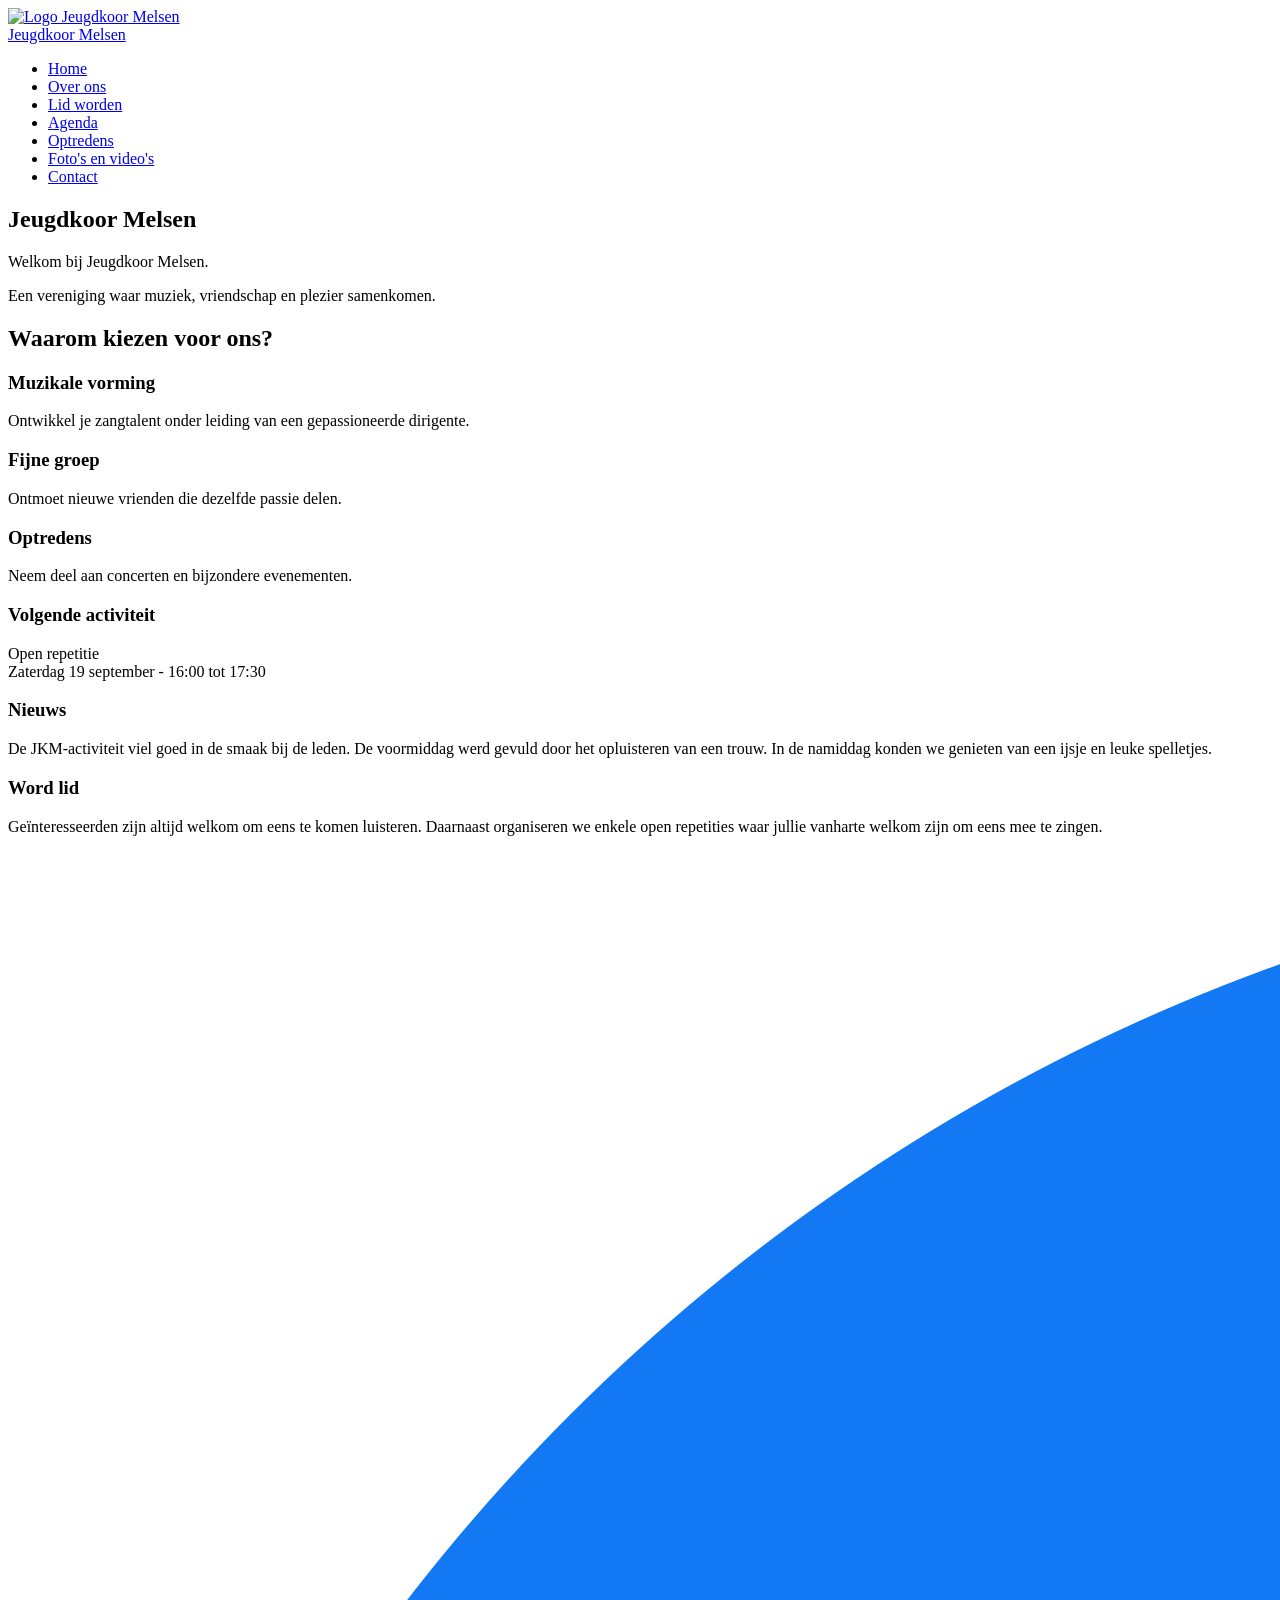
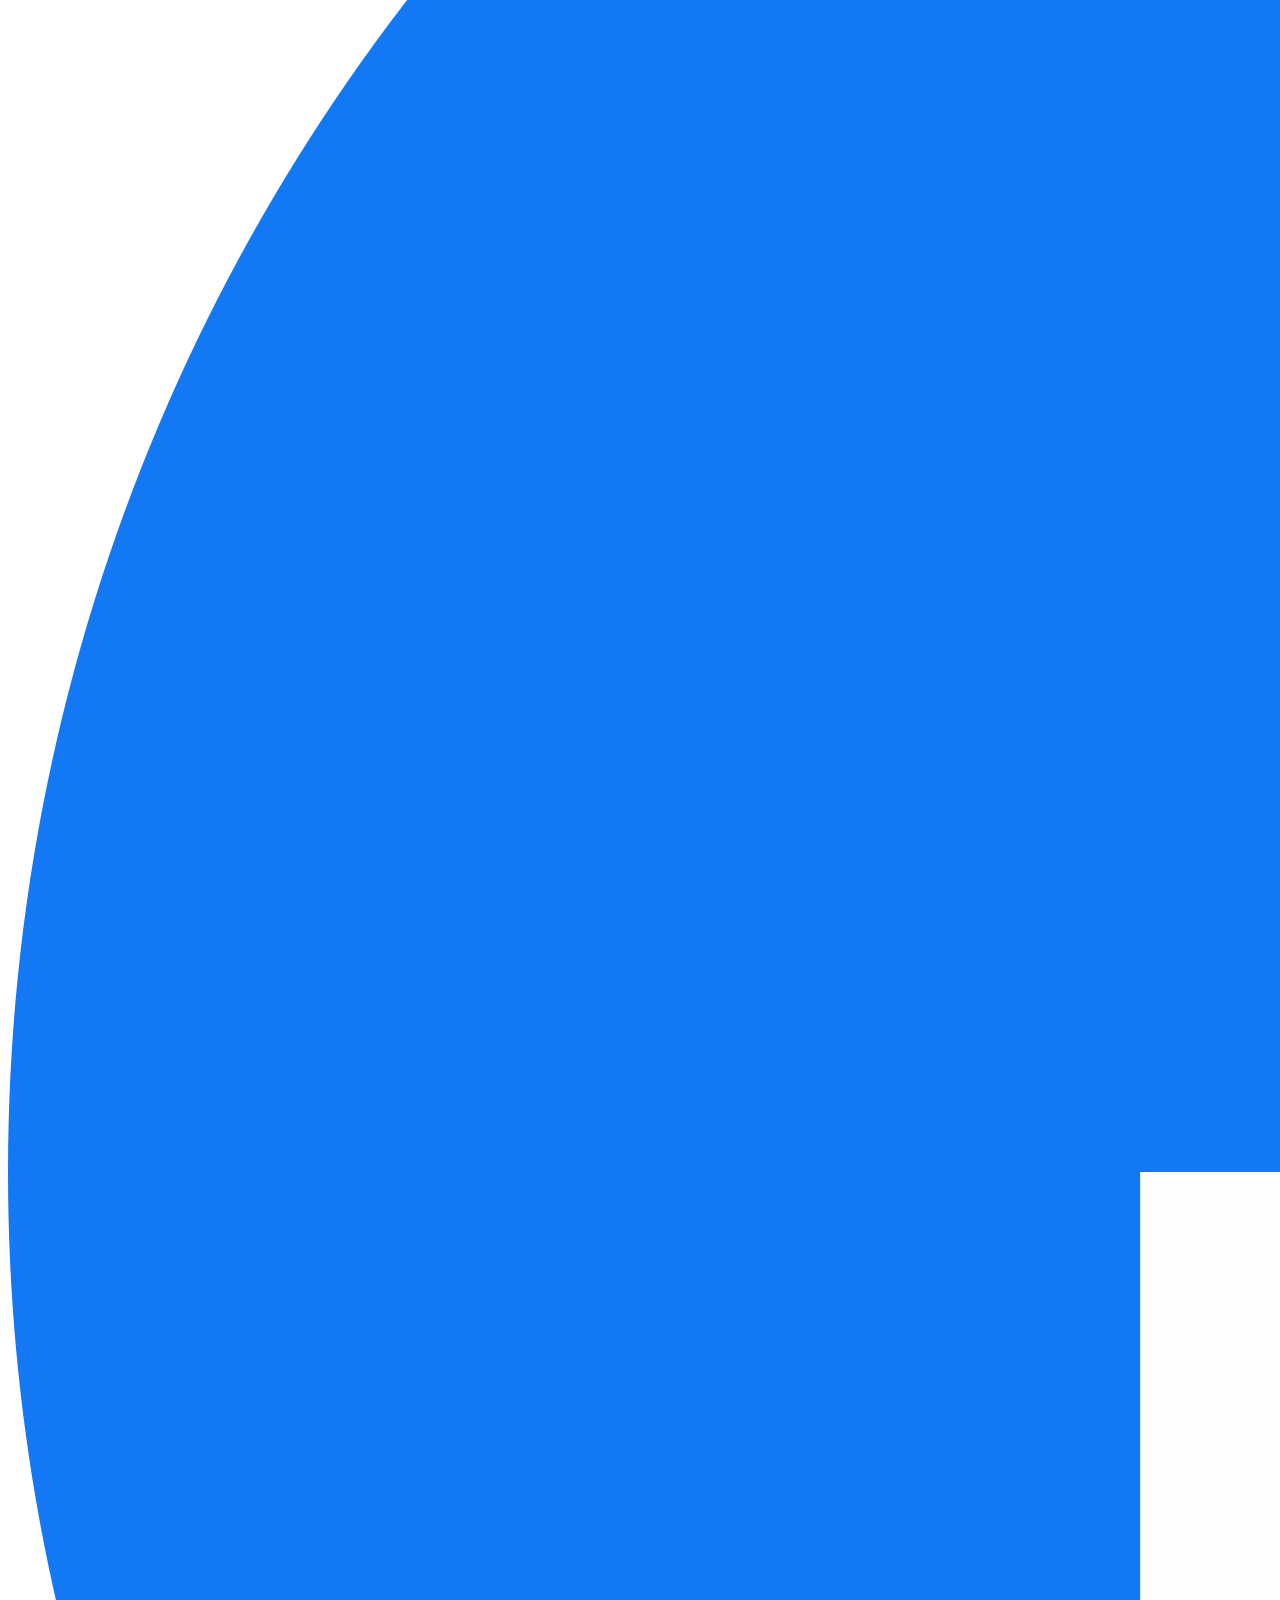
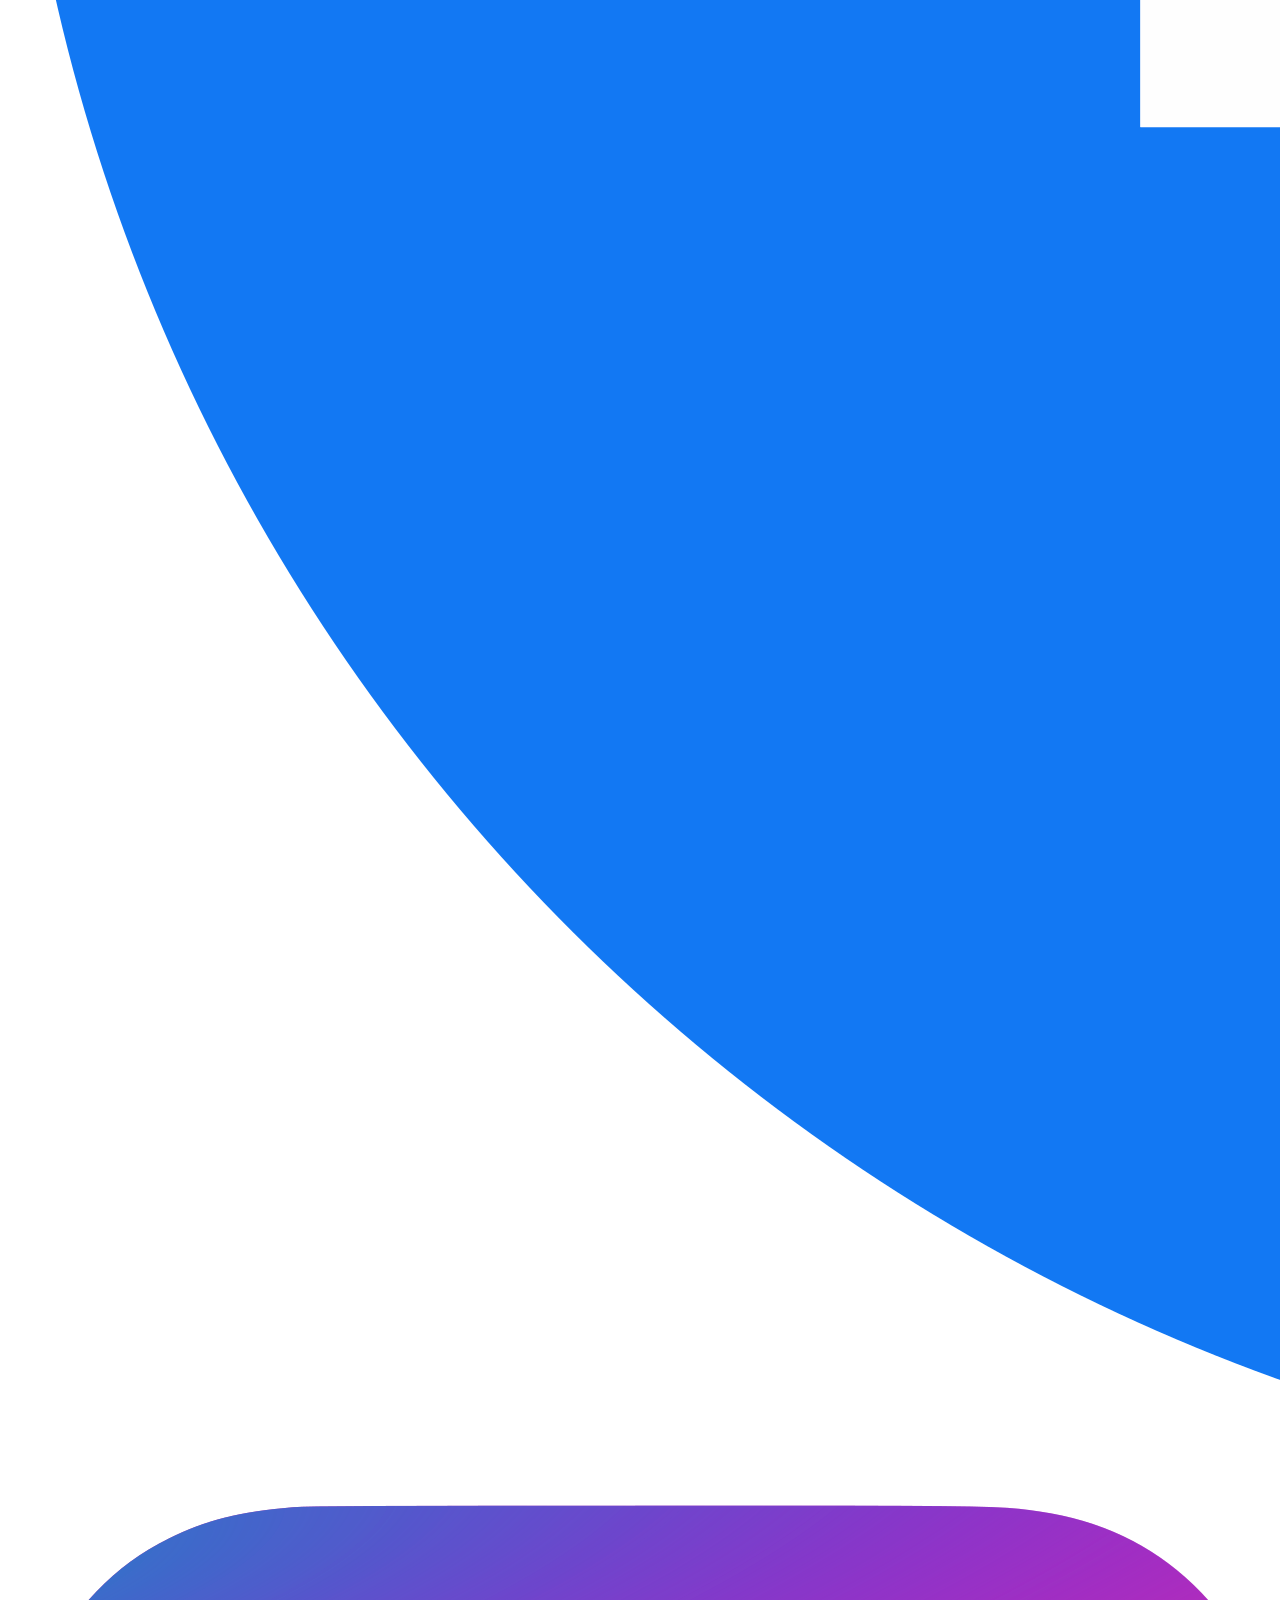
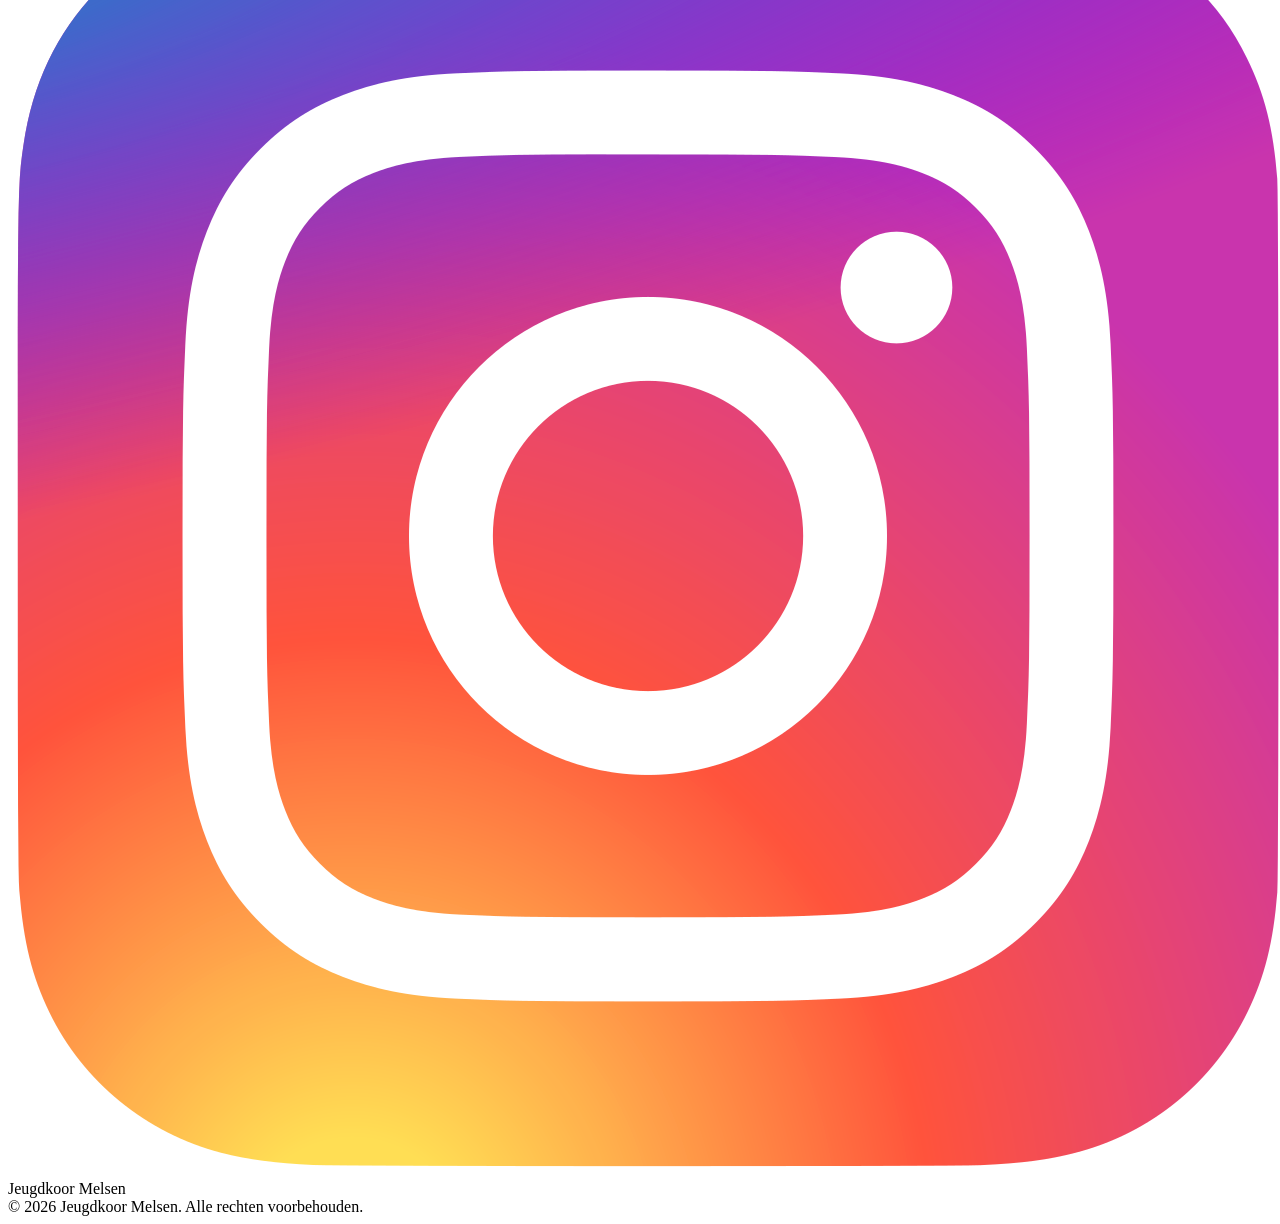
==== index.html @ 89abebaf "Initial commit via Netlify [skip ci]" ====
<!DOCTYPE html>
<html lang="nl">

<head>
    <meta charset="UTF-8">
    <meta name="viewport" content="width=device-width, initial-scale=1.0">
    <title>Jeugdkoor Melsen</title>
		<link rel="stylesheet" href="styleJKM.css">
		<link rel="icon" type="image/jpeg" href="logoJKM.jpeg">
</head>

<body>

    <header>
        <a href="index.html" class="logo-container">
    			 <img src="logoJKM.jpeg" alt="Logo Jeugdkoor Melsen" class="logo">
    			 <div class="site-title">Jeugdkoor Melsen</div>
				</a>

       
				<nav>
    				 <ul>
                        <li><a href="index.html">Home</a></li>
        				<li><a href="overons.html">Over ons</a></li>
        				<li><a href="lidworden.html">Lid worden</a></li>
        				<li><a href="agenda.html">Agenda</a></li>
        				<li><a href="optredens.html">Optredens</a></li>
        				<li><a href="fotos.html">Foto's en video's</a></li>
        				<li><a href="contact.html">Contact</a></li>
    </ul>
</nav>
    
    </header>

    <section class="hero" id="home">

        <div class="hero-image" id="heroImage" img src="JKMgroepsfoto.jpeg"></div>
        <div class="hero-overlay"></div>

        <div class="hero-content">
            <h1>Jeugdkoor Melsen</h1>

            <p>
                Welkom bij Jeugdkoor Melsen.
                
            </p>
            <p>
							 	Een vereniging waar muziek, vriendschap en plezier samenkomen.
						</p>
        </div>

    </section>

    <section>
        <h2 class="section-title">Waarom kiezen voor ons?</h2>

        <div class="cards">

            <div class="card">
                <h3>Muzikale vorming</h3>
                <p>
                    Ontwikkel je zangtalent onder leiding van een gepassioneerde dirigente.
                </p>
            </div>

            <div class="card">
                <h3>Fijne groep</h3>
                <p>
                    Ontmoet nieuwe vrienden die dezelfde passie delen.
                </p>
            </div>

            <div class="card">
                <h3>Optredens</h3>
                <p>
                    Neem deel aan concerten en bijzondere evenementen.
                </p>
            </div>

        </div>
    </section>

    <section>

        <div class="cards">

            <div class="card highlight">
                <h3>Volgende activiteit</h3>
                <p>
										Open repetitie<br>
                    Zaterdag 19 september - 16:00 tot 17:30
                </p>
            </div>

            <div class="card">
                <h3>Nieuws</h3>
                <p>
                    De JKM-activiteit viel goed in de smaak bij de leden. De voormiddag werd gevuld door het opluisteren van een trouw. In de namiddag konden we genieten van een ijsje en leuke spelletjes.
                </p>
            </div>

            <div class="card">
                <h3>Word lid</h3>
                <p>
                    Geïnteresseerden zijn altijd welkom om eens te komen luisteren. Daarnaast organiseren we enkele open repetities waar jullie vanharte welkom zijn om eens mee te zingen.
                </p>
            </div>

        </div>

    </section>

  

    <footer>
				
				<div class="socials">

    				<a href="https://www.facebook.com/jeugdkoormelsen/?locale=nl_NL" target="_blank">
      			 		  <img src="facebook.png" alt="Facebook" class="social-icon">
    				</a>

    				<a href="https://www.instagram.com/jeugdkoormelsen/" target="_blank">
        			 <img src="instagram.png" alt="Instagram" class="social-icon">
    				</a>

				</div>

        <div>
            Jeugdkoor Melsen
        </div>

        <div class="copyright">
            © 2026 Jeugdkoor Melsen. Alle rechten voorbehouden.
        </div>

    </footer>

    <script>
        const heroImage = document.getElementById('heroImage');

        window.addEventListener('scroll', () => {
            const scrollPosition = window.scrollY;
            const opacity = Math.max(0, 1 - scrollPosition / 500);
            heroImage.style.opacity = opacity;
        });
    </script>

</body>

</html>
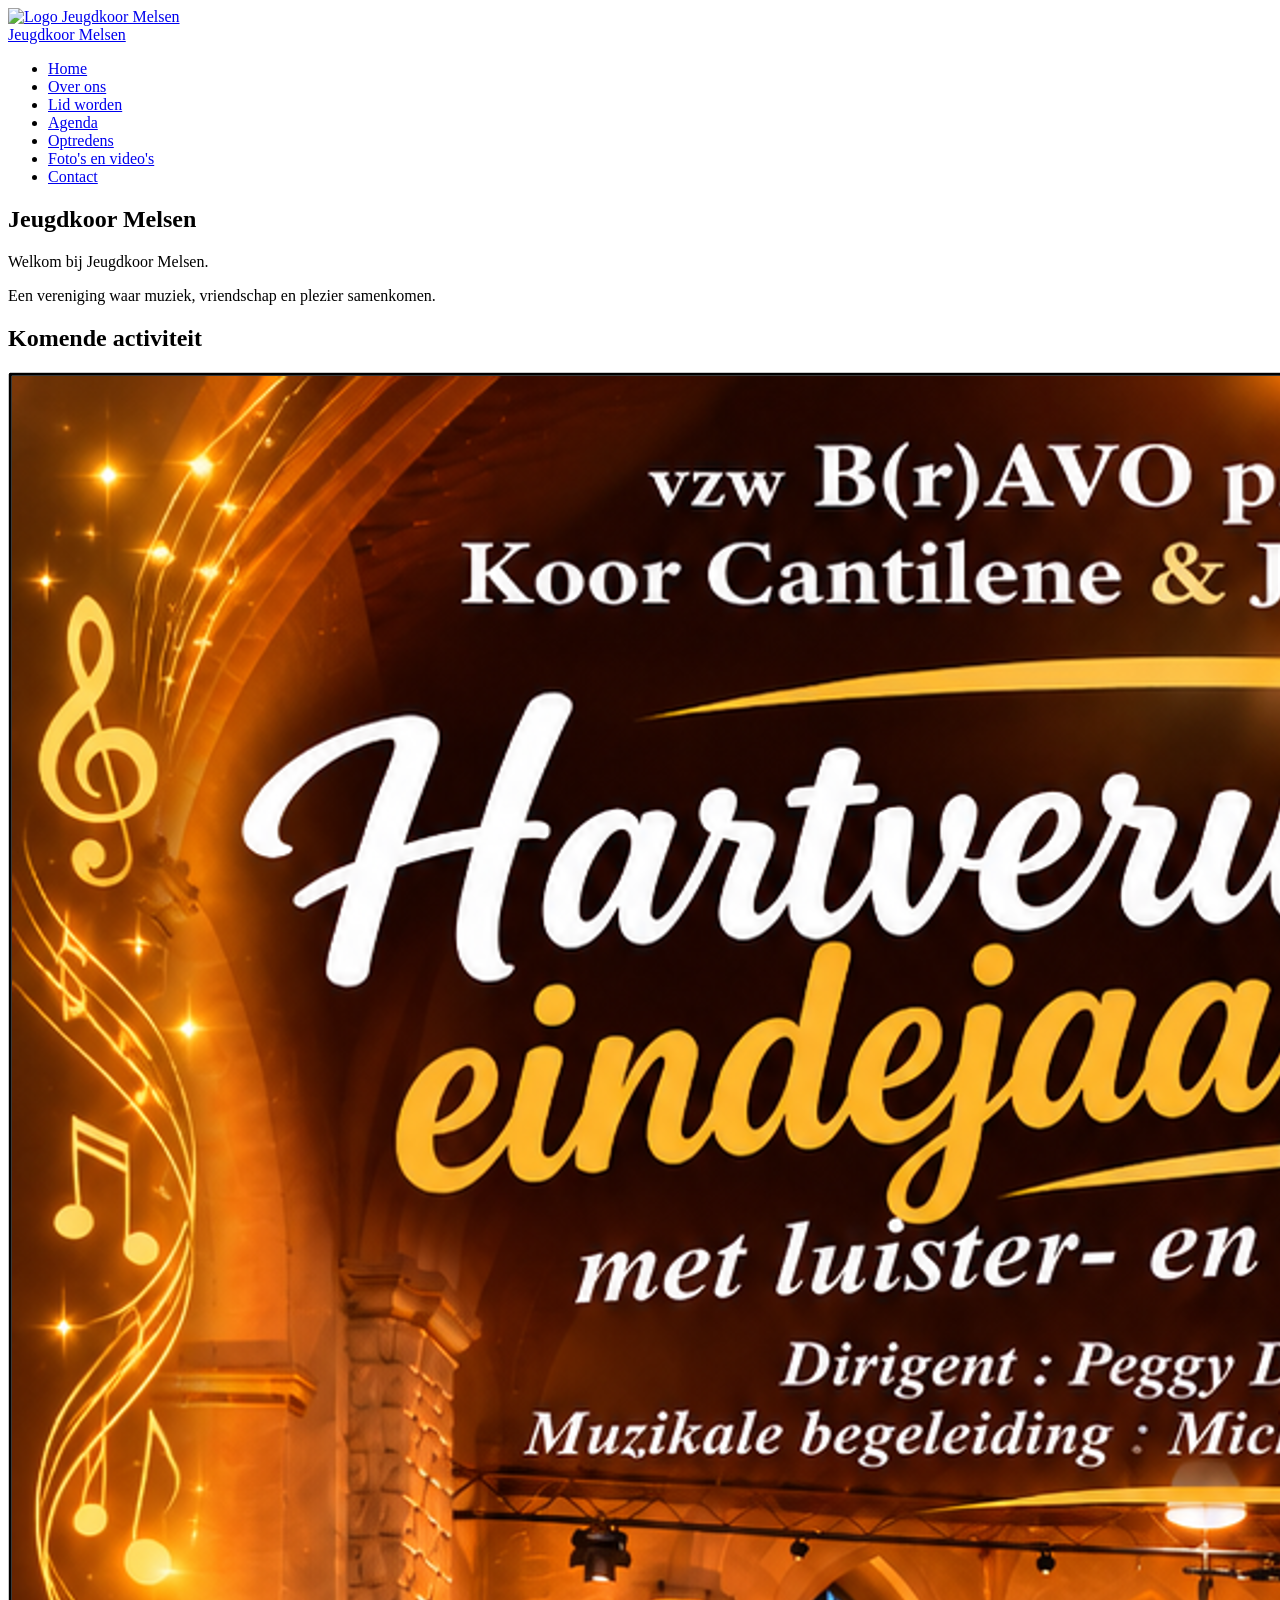
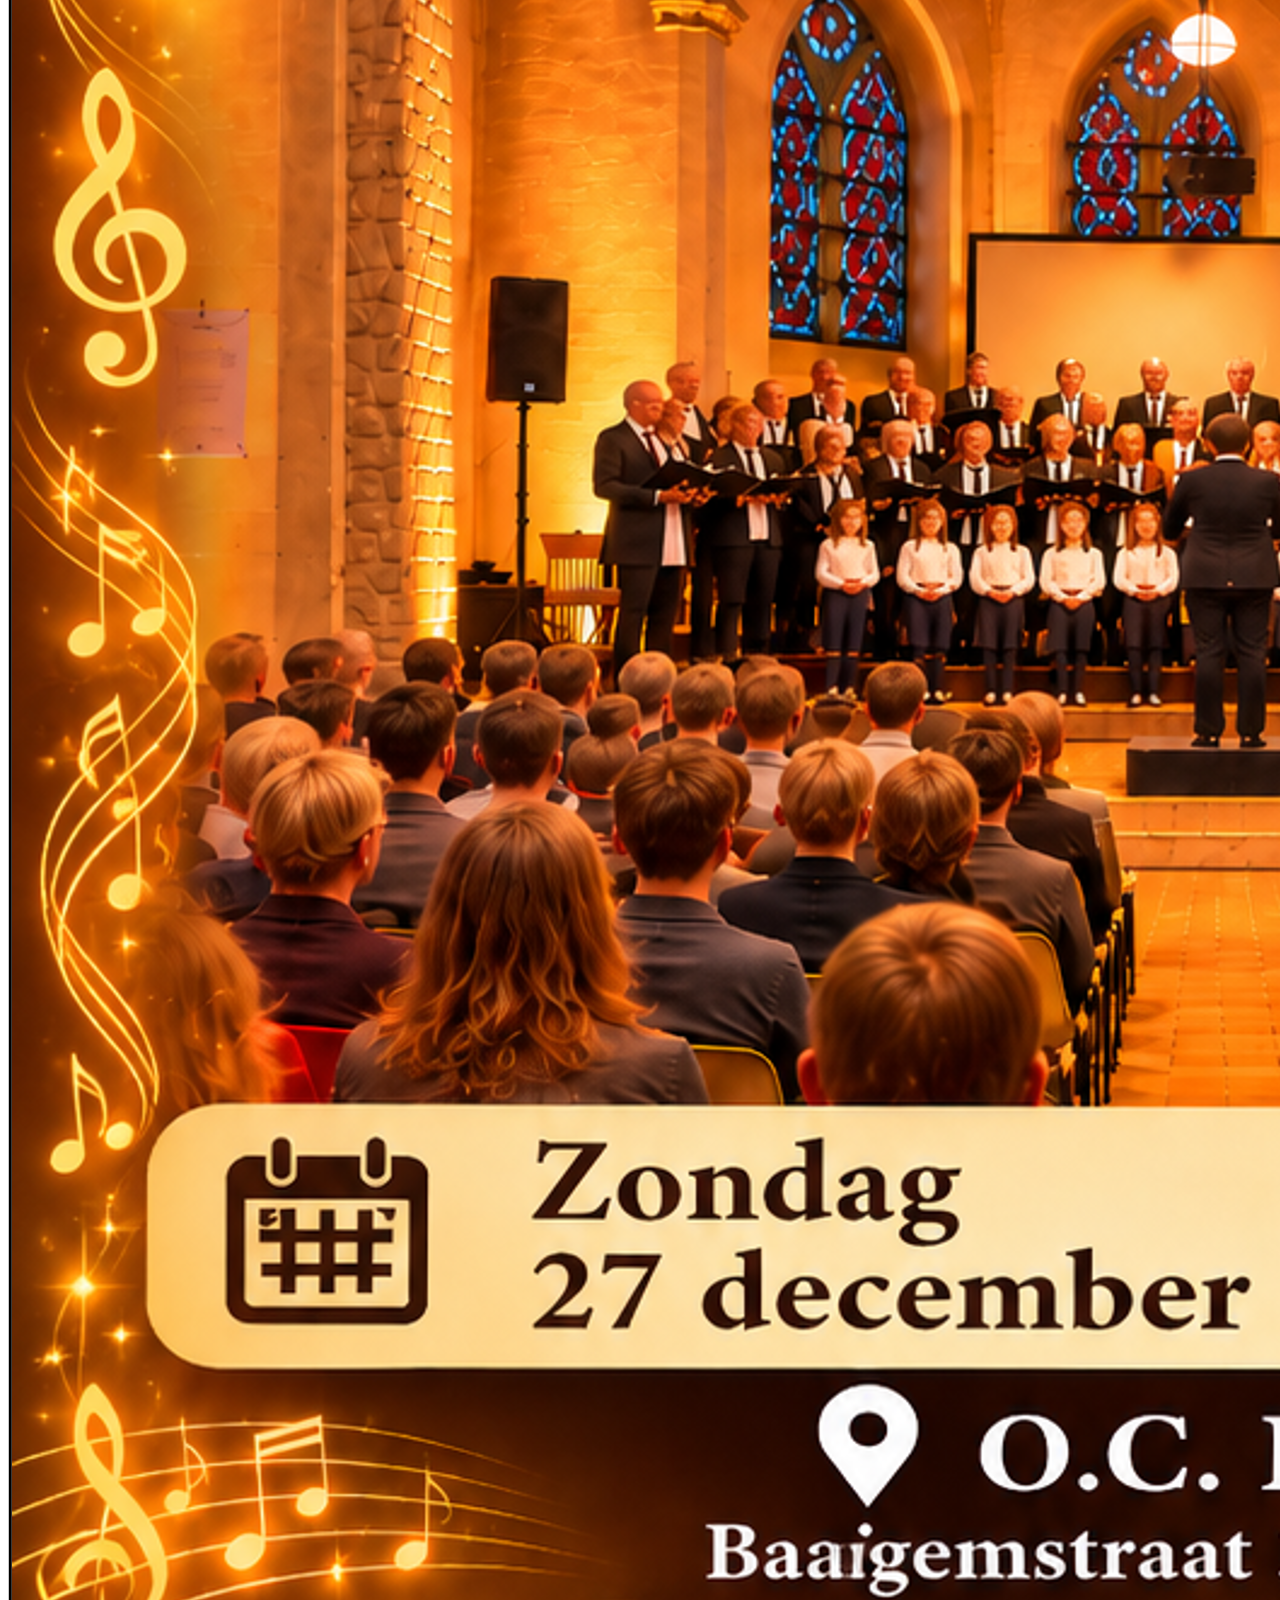
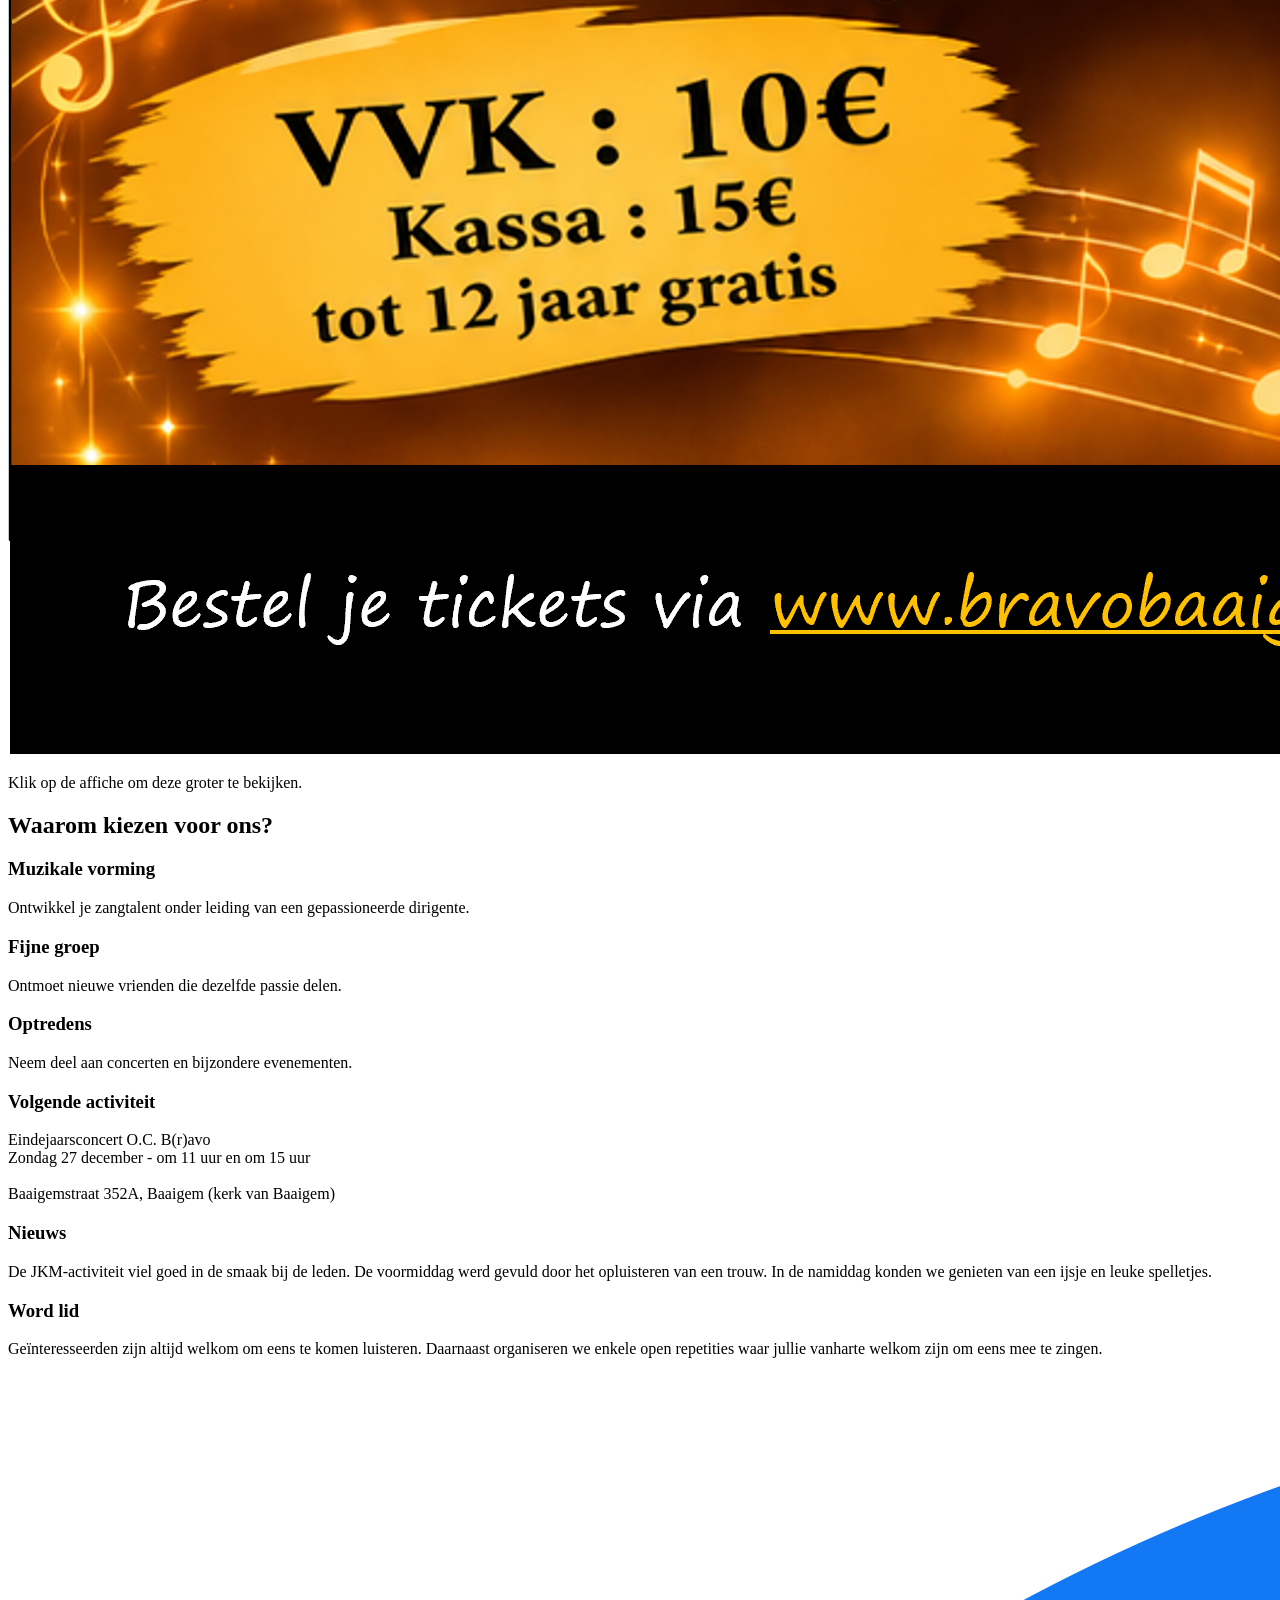
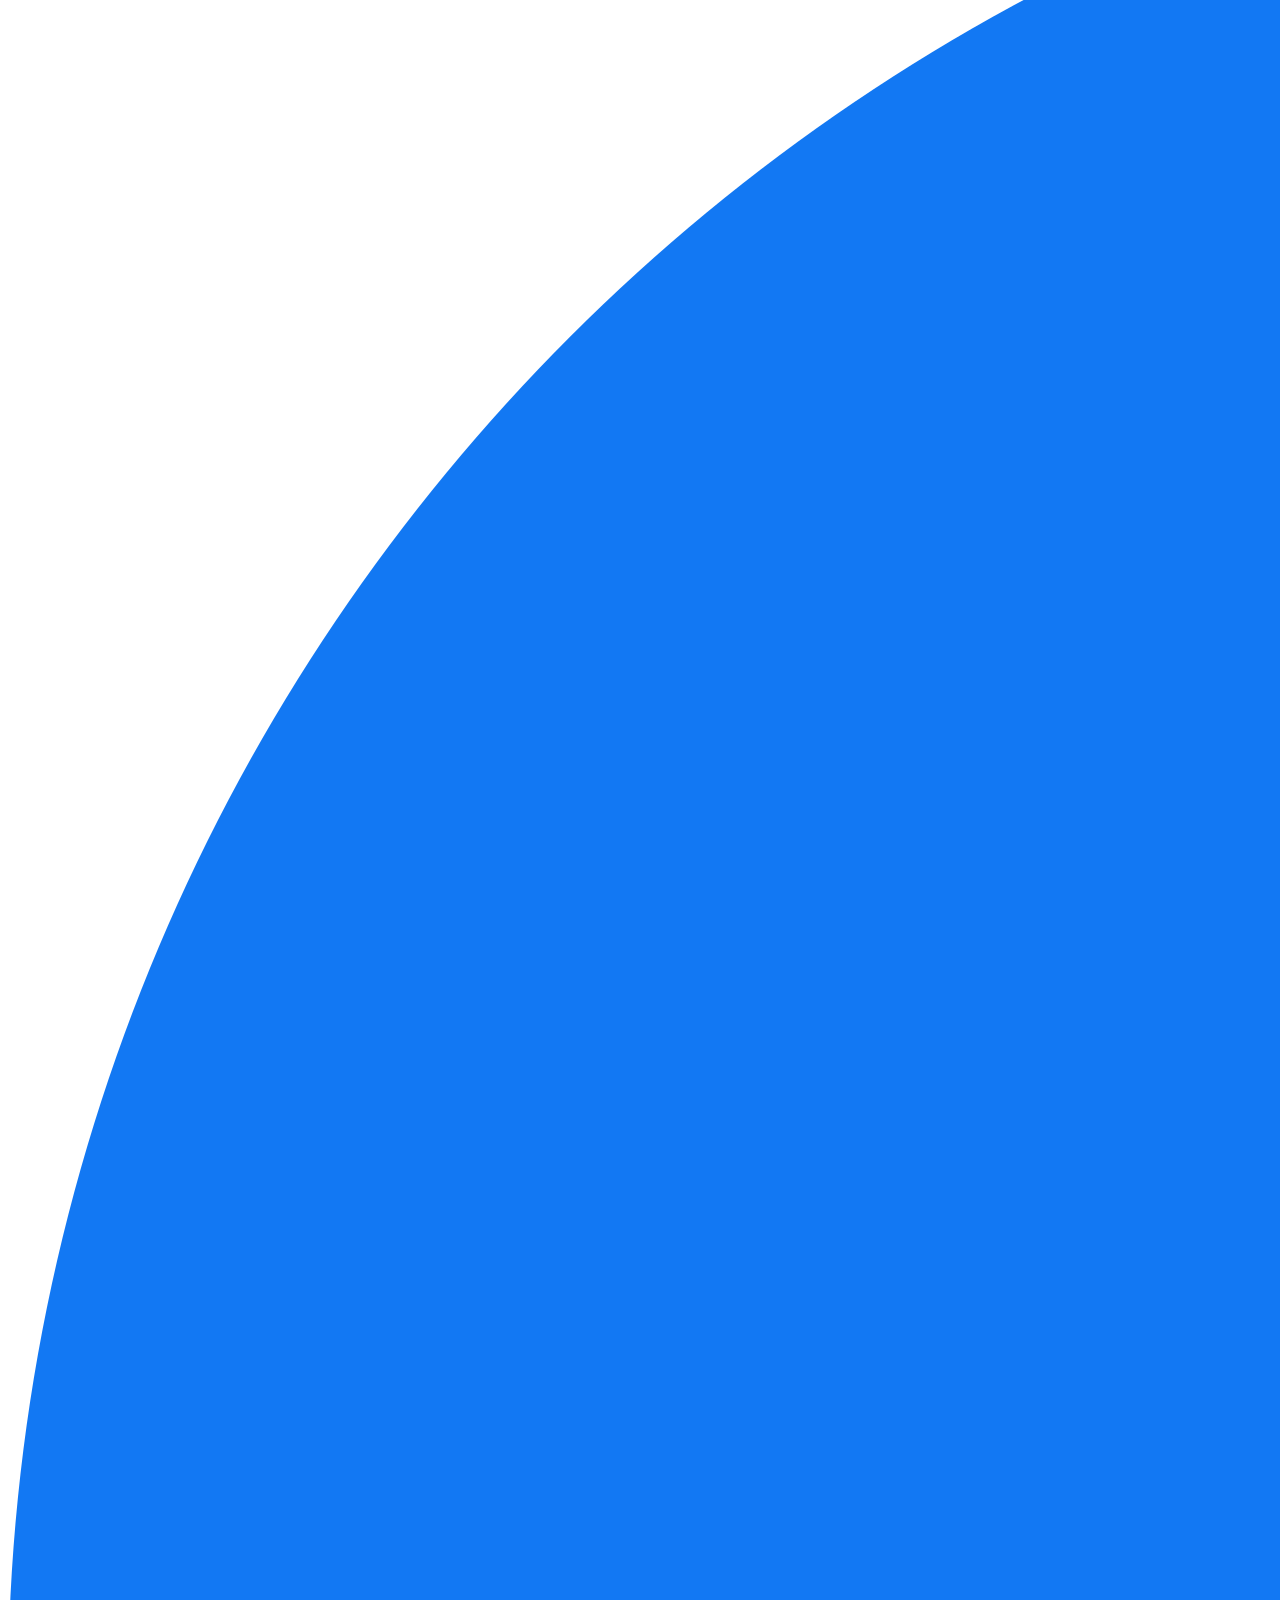
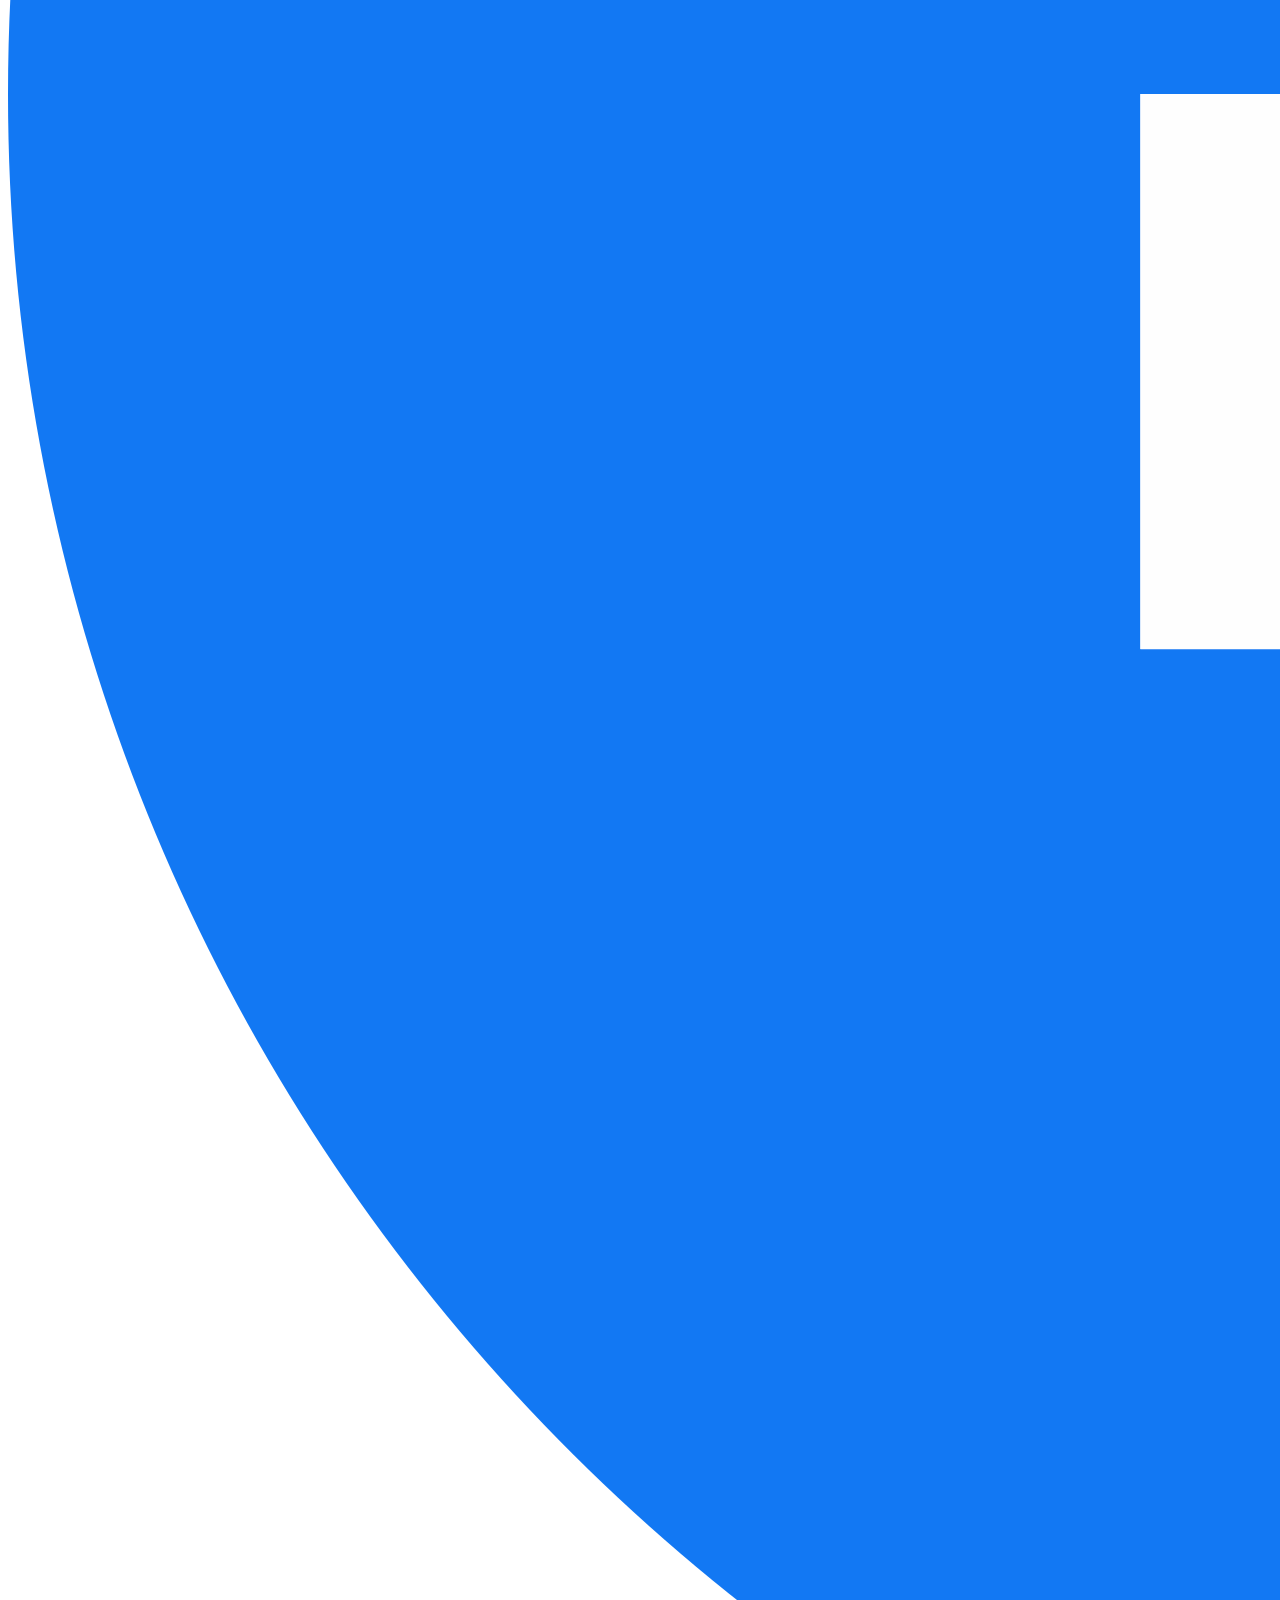
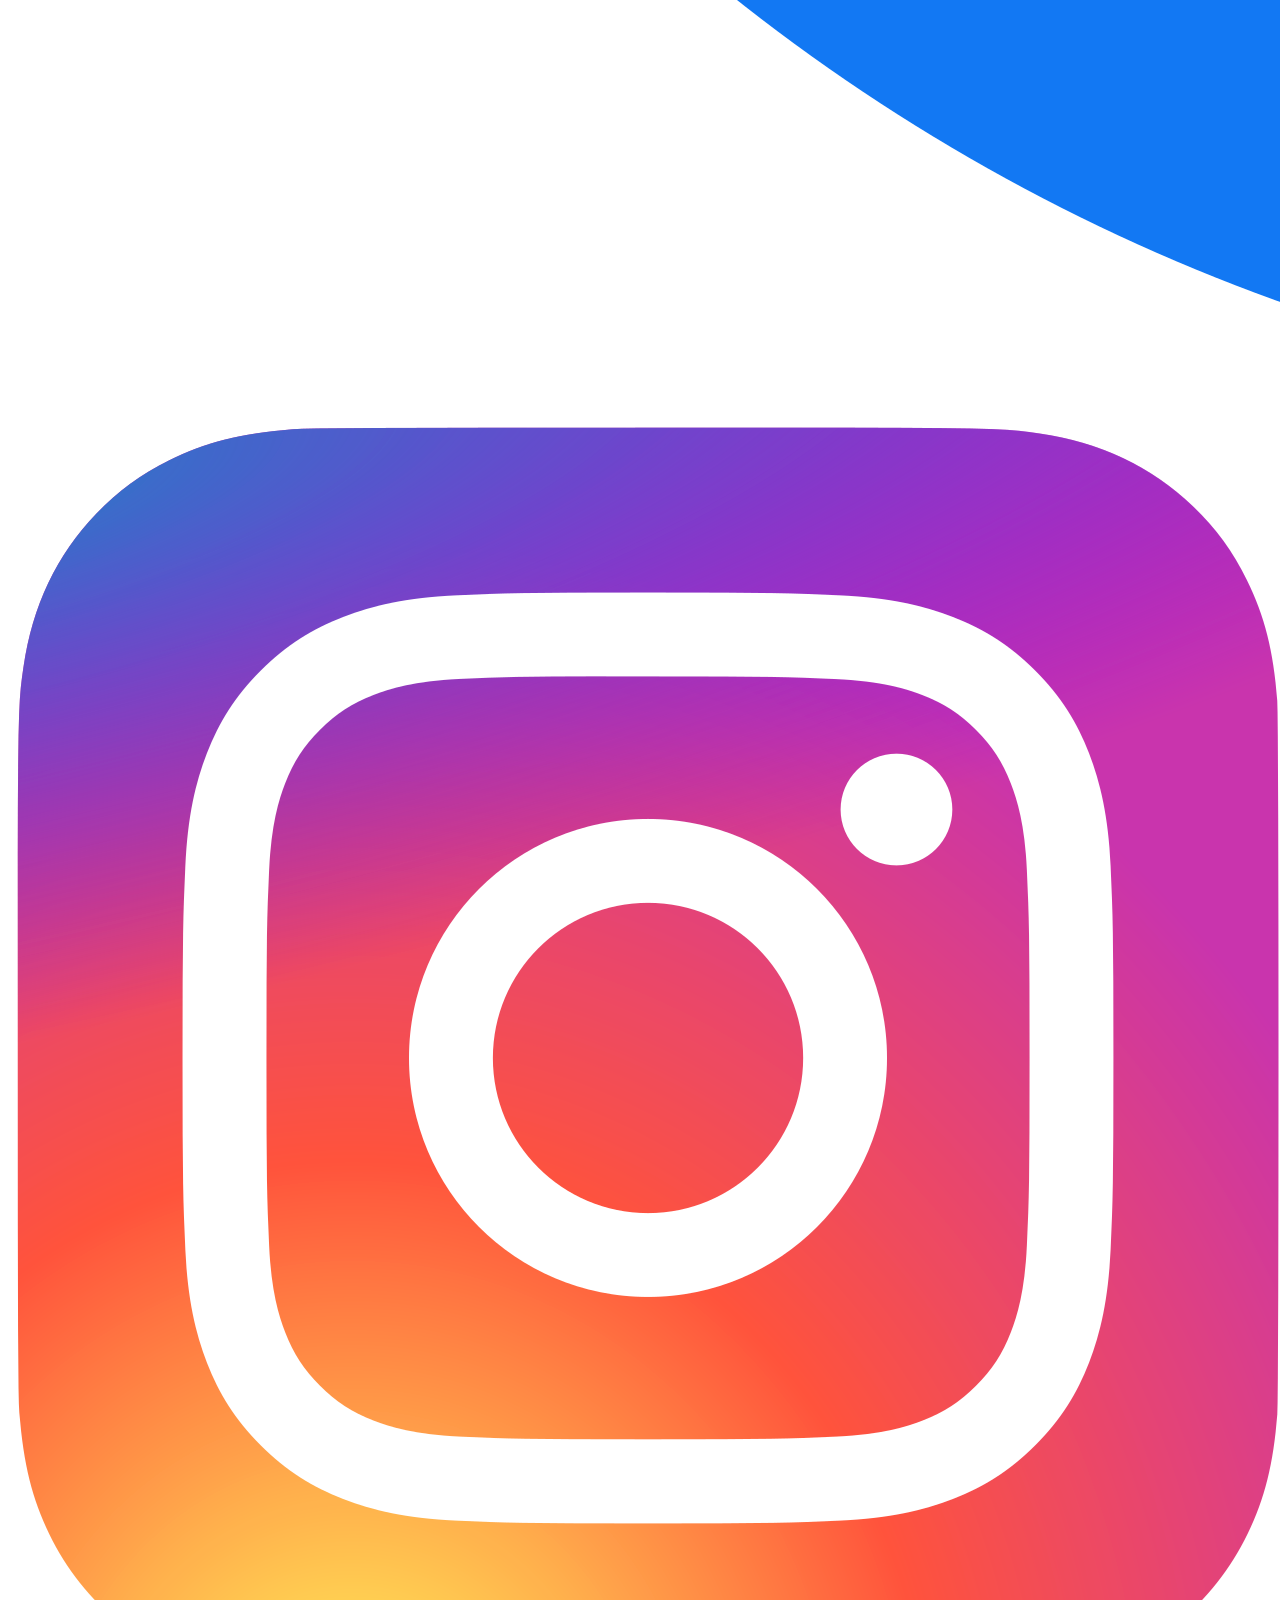
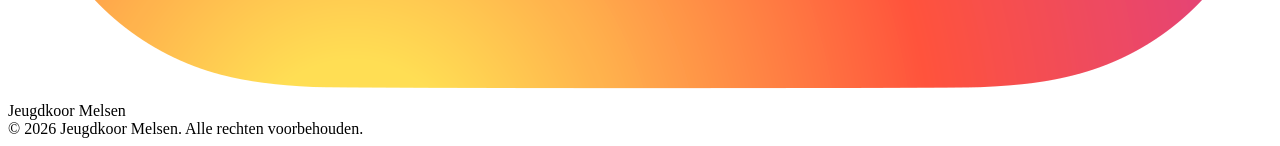
==== commit 6a958bd0: "Update ver2026.01 Affiche Baaigem toegevoegd Verkeerd geplaatst bestand verwijderd Index en Style ge" ====
--- a/index.html
+++ b/index.html
@@ -4,6 +4,7 @@
 <head>
     <meta charset="UTF-8">
     <meta name="viewport" content="width=device-width, initial-scale=1.0">
+    <meta name="msvalidate.01" content="8BFAA9A619793386E52B6673FEA7A7CB" />
     <title>Jeugdkoor Melsen</title>
 		<link rel="stylesheet" href="styleJKM.css">
 		<link rel="icon" type="image/jpeg" href="logoJKM.jpeg">
@@ -51,6 +52,20 @@
 
     </section>
 
+    <section class="affiche-section">
+        <h2 class="section-title">Komende activiteit</h2>
+
+        <div class="affiche-container">
+            <a href="affiche_27-12-2026_Baaigem.png" target="_blank">
+                <img src="affiche_27-12-2026_Baaigem.png" alt="Affiche Jeugdkoor Melsen" class="affiche-image">
+            </a>
+
+            <p class="affiche-tekst">
+                Klik op de affiche om deze groter te bekijken.
+            </p>
+        </div>
+    </section>
+
     <section>
         <h2 class="section-title">Waarom kiezen voor ons?</h2>
 
@@ -87,8 +102,10 @@
             <div class="card highlight">
                 <h3>Volgende activiteit</h3>
                 <p>
-										Open repetitie<br>
-                    Zaterdag 19 september - 16:00 tot 17:30
+										Eindejaarsconcert O.C. B(r)avo<br>
+                    Zondag 27 december - om 11 uur en om 15 uur<br>
+                    <br>
+                    Baaigemstraat 352A, Baaigem (kerk van Baaigem)
                 </p>
             </div>
 
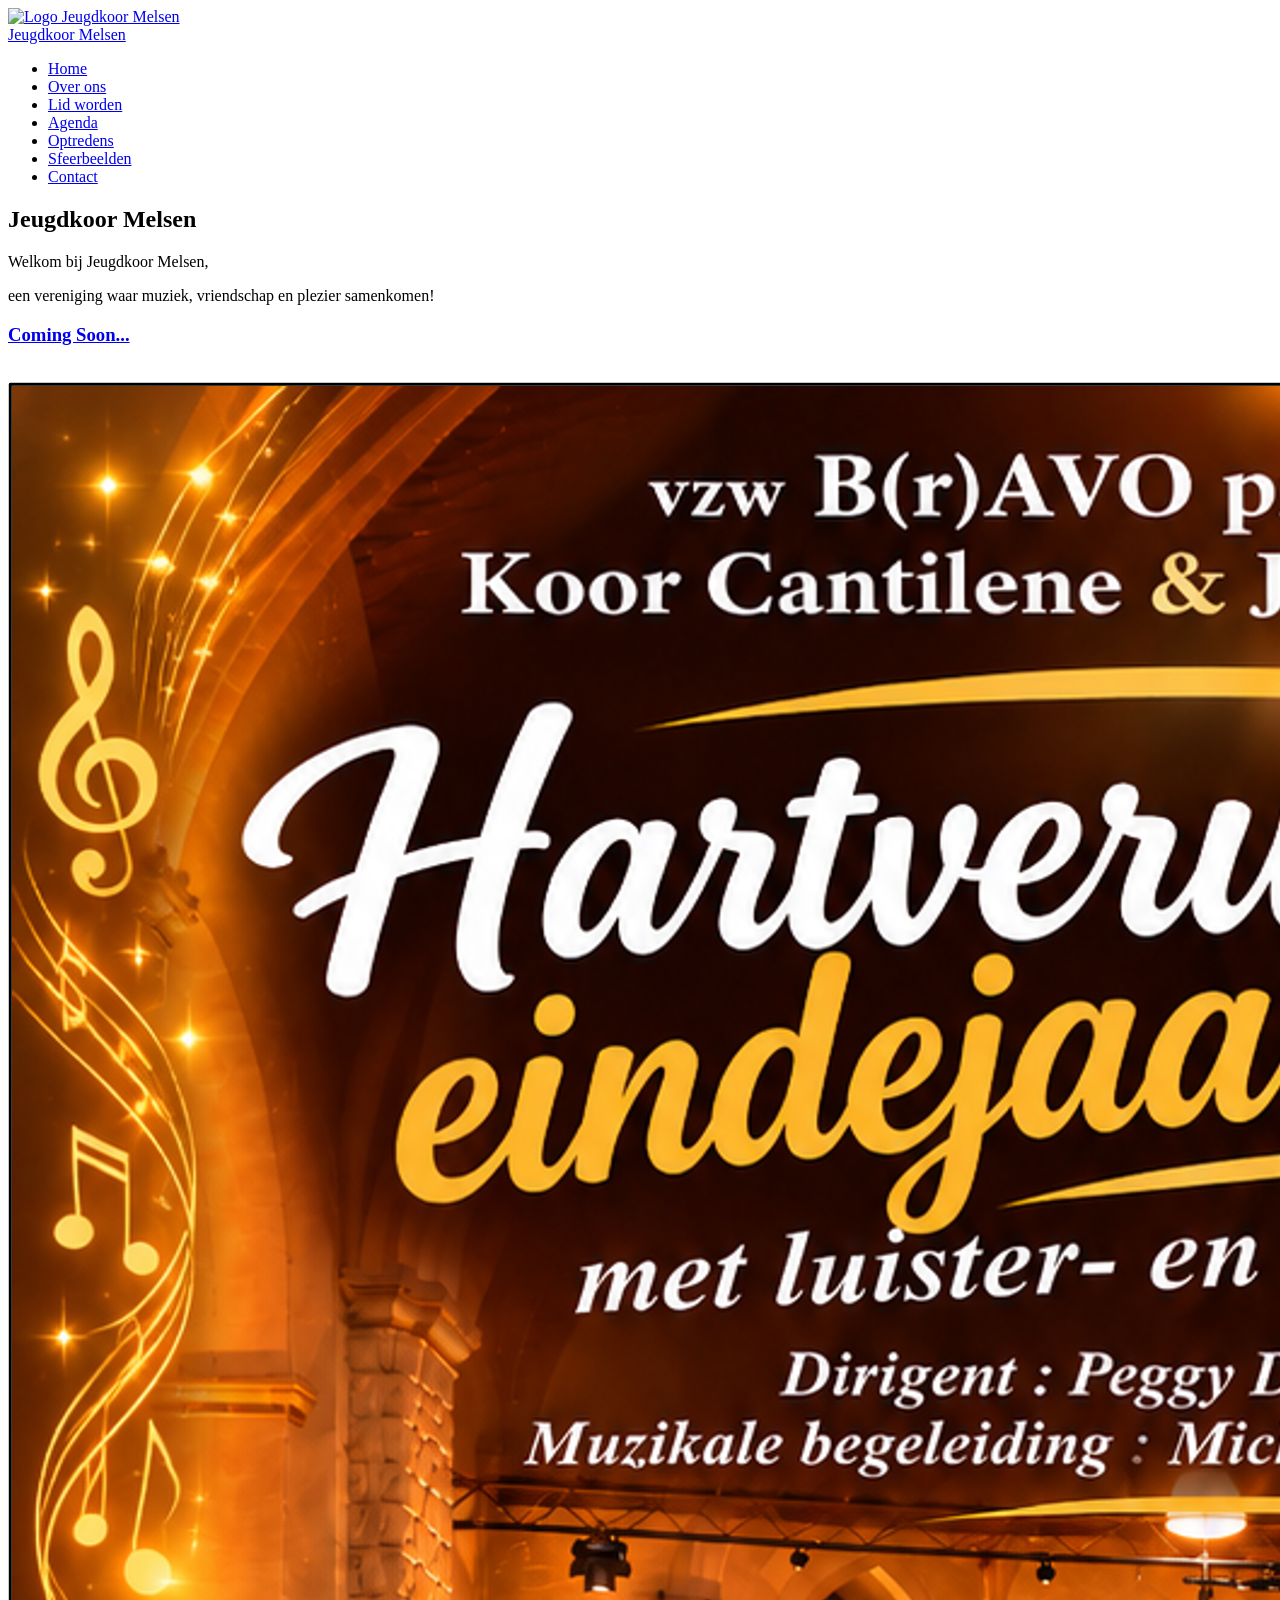
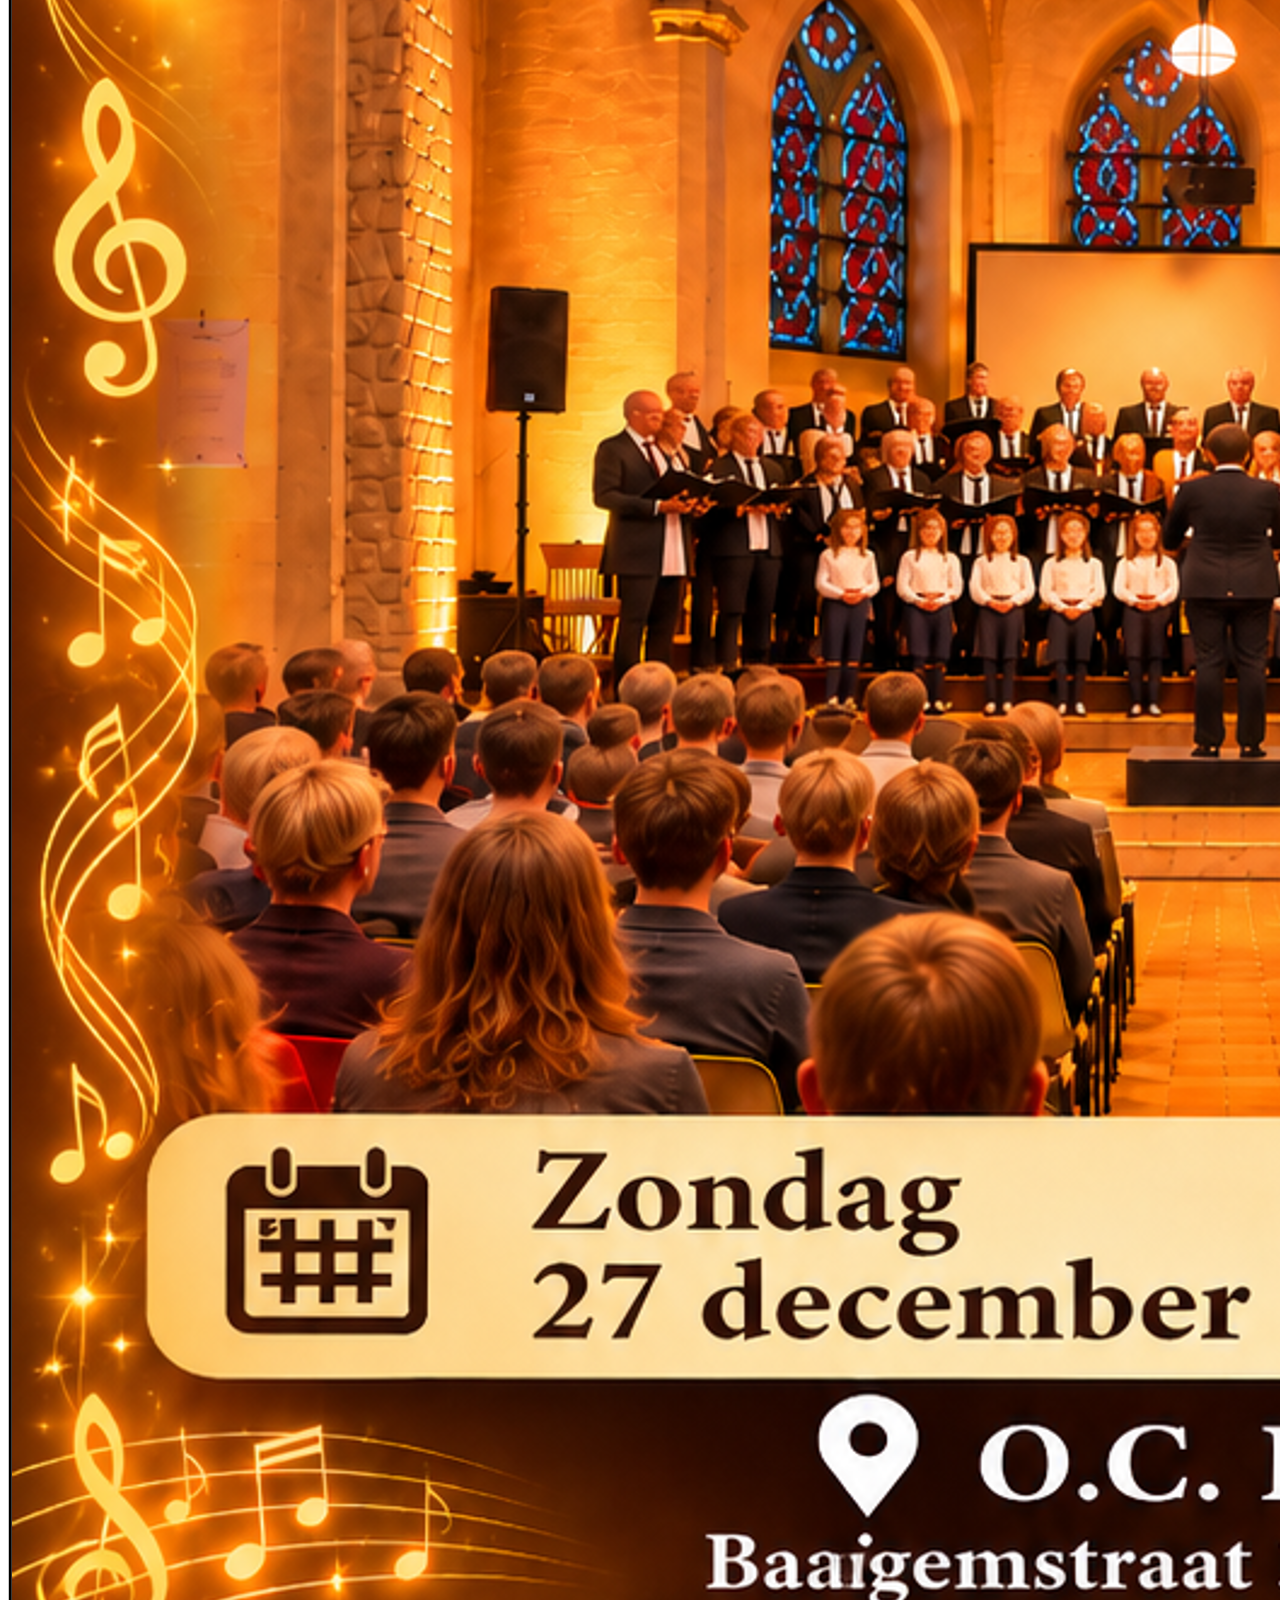
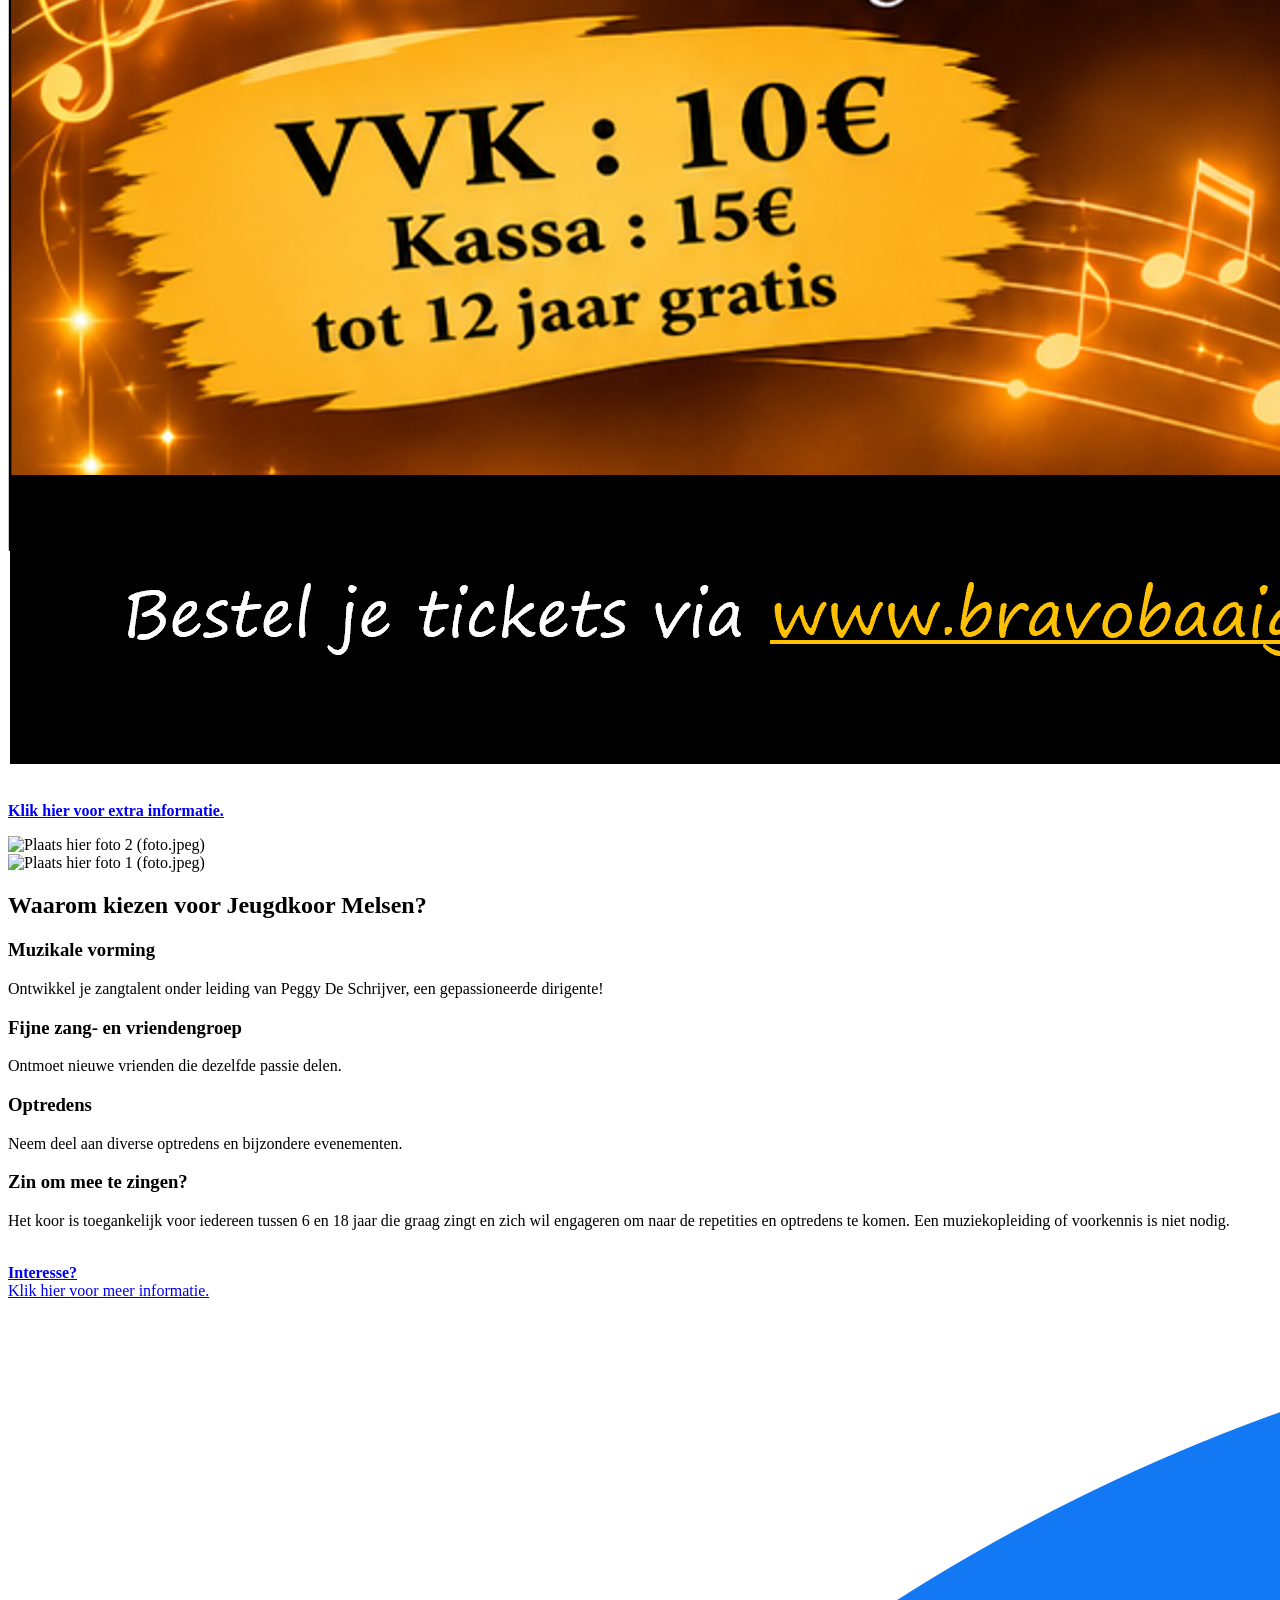
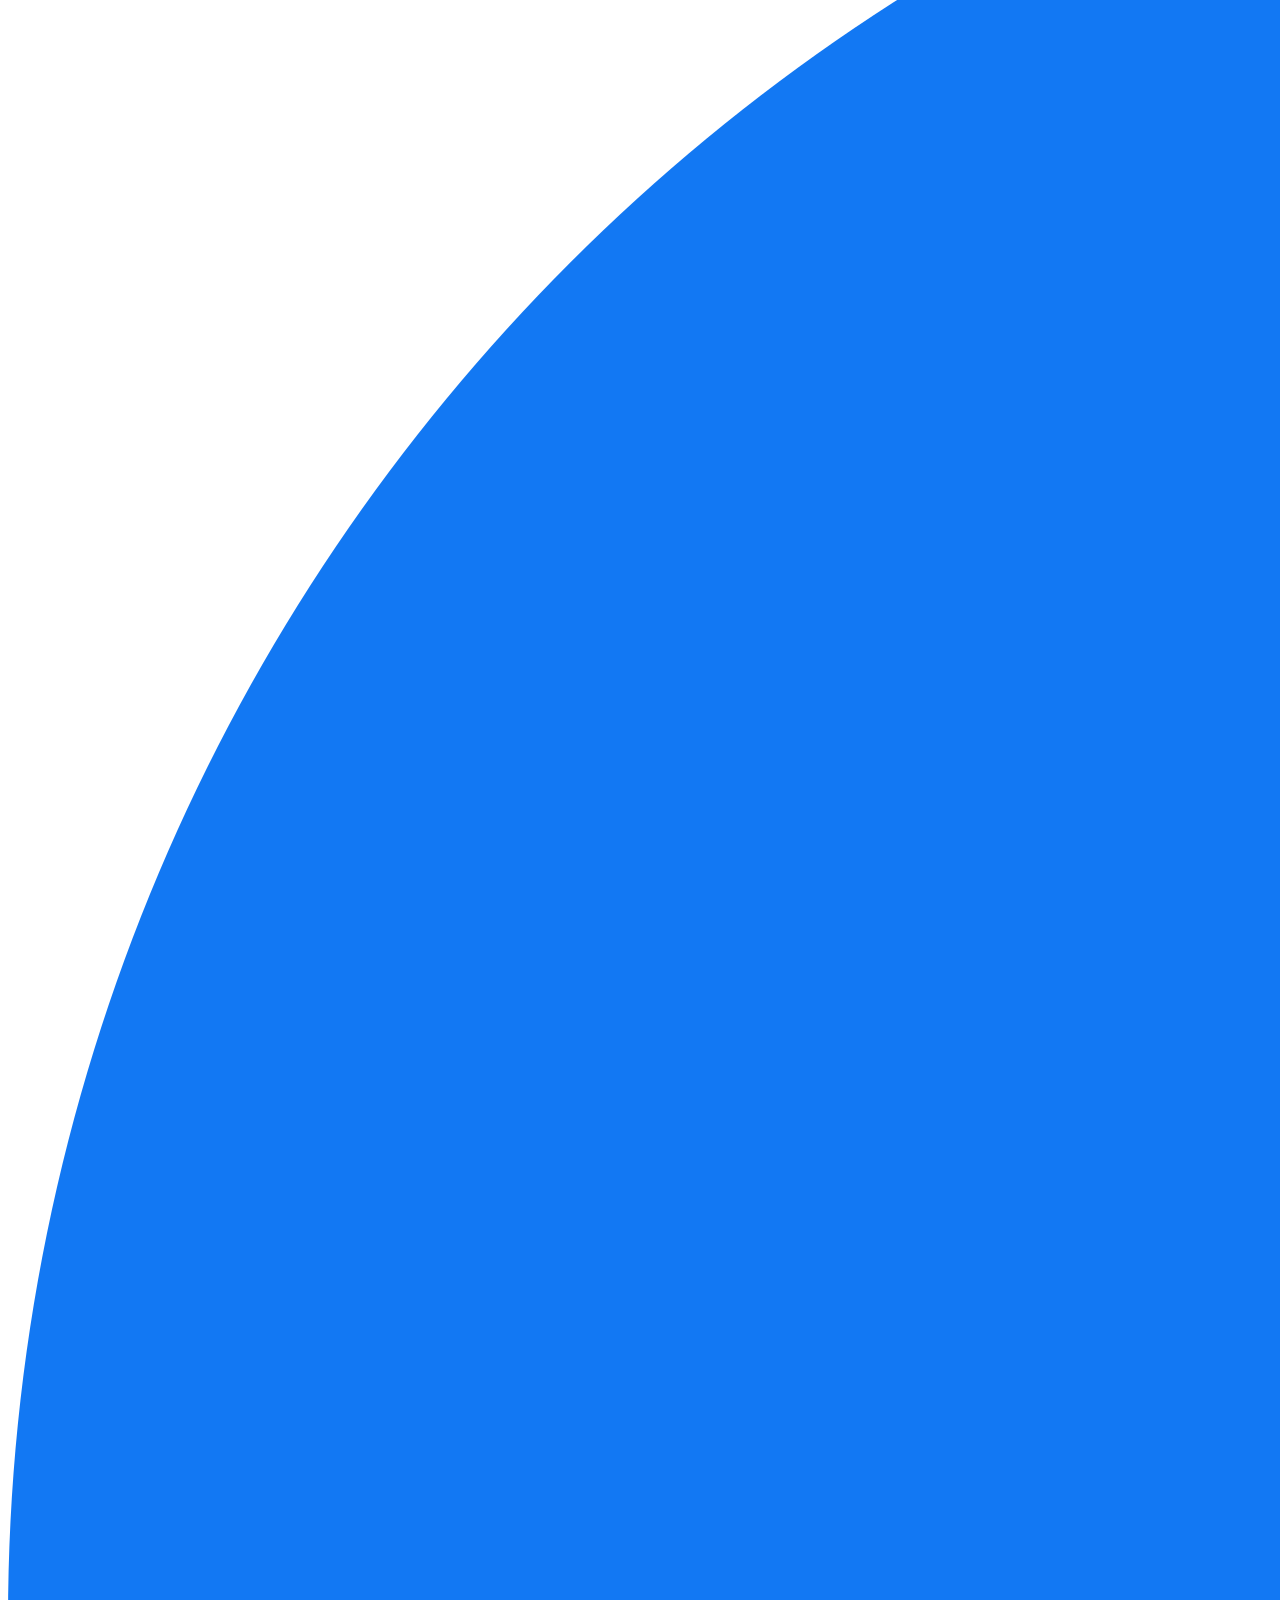
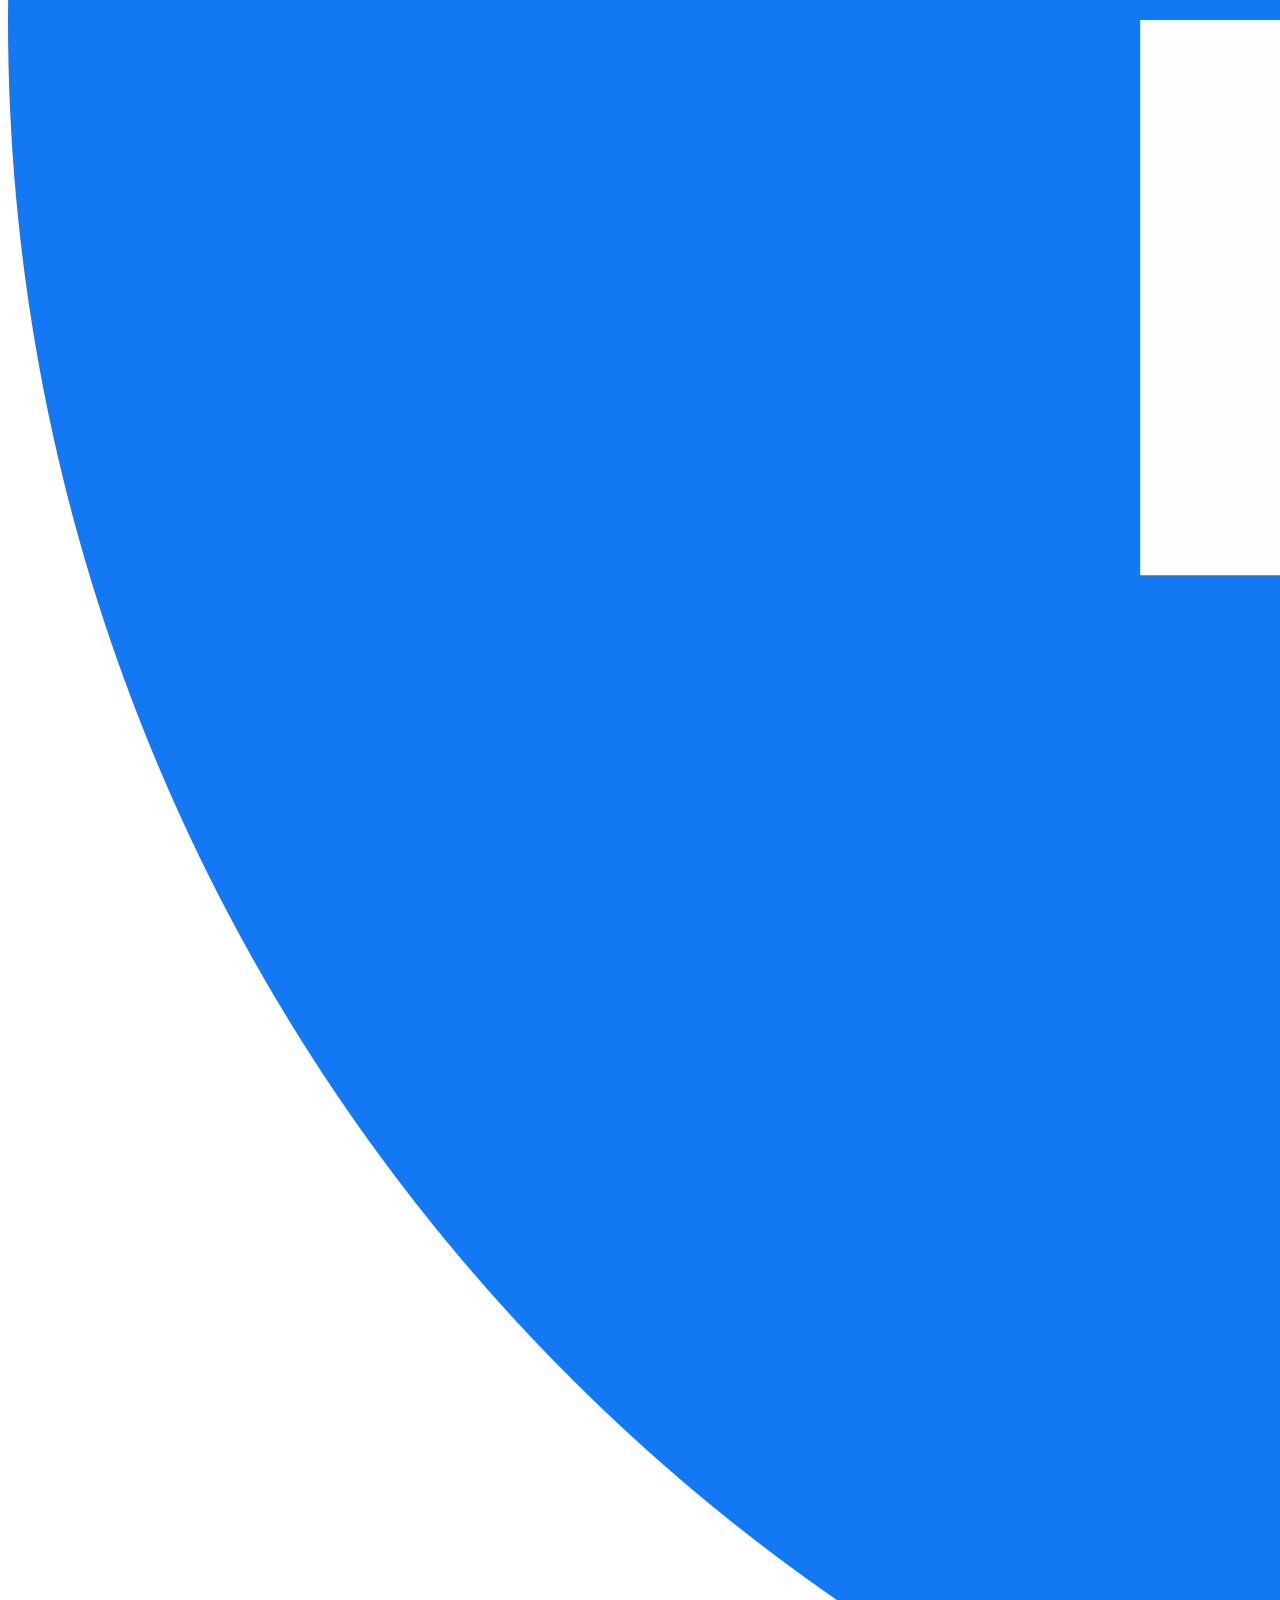
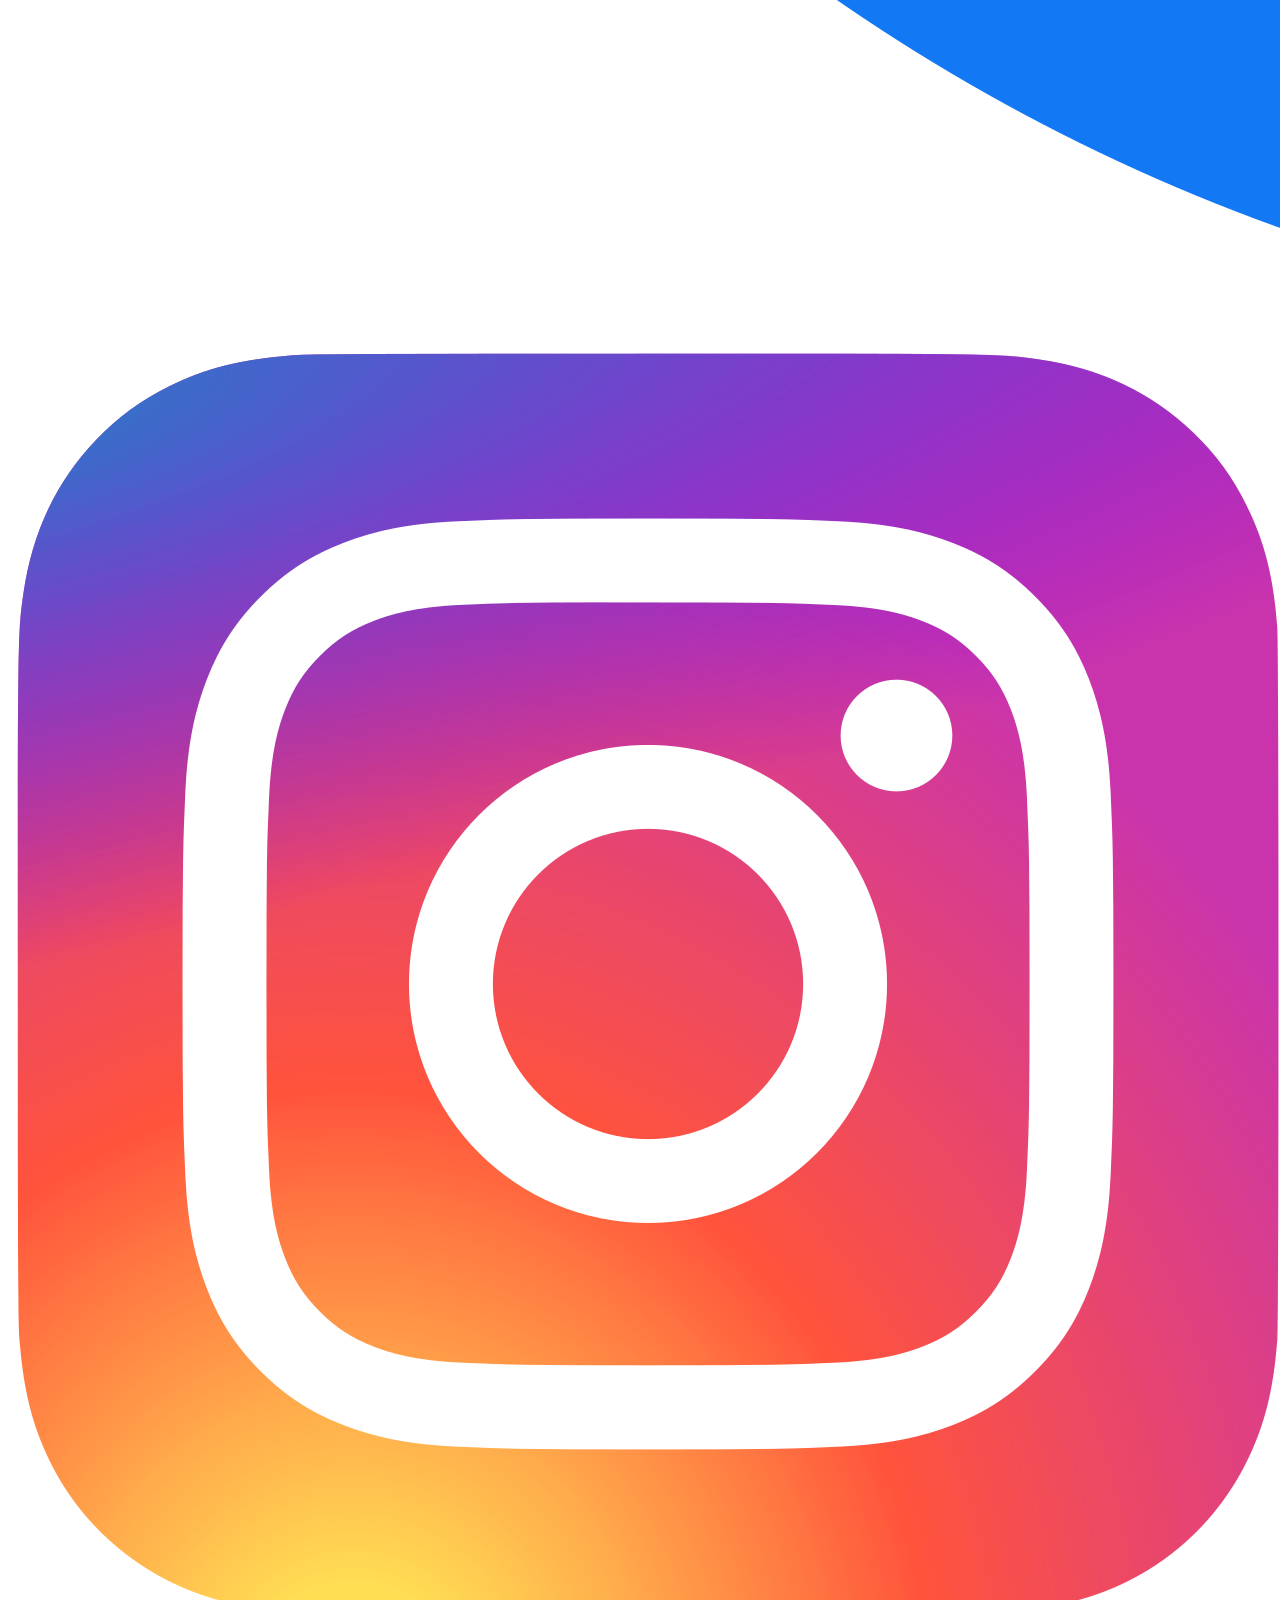
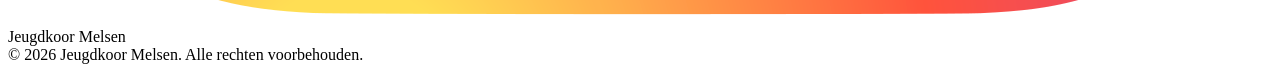
==== commit 6082b109: "Update 26.02 Website update: Nieuwe foto's HTML: make-over van de index aanpassingen van namen over " ====
--- a/index.html
+++ b/index.html
@@ -26,7 +26,7 @@
         				<li><a href="lidworden.html">Lid worden</a></li>
         				<li><a href="agenda.html">Agenda</a></li>
         				<li><a href="optredens.html">Optredens</a></li>
-        				<li><a href="fotos.html">Foto's en video's</a></li>
+        				<li><a href="fotos.html">Sfeerbeelden</a></li>
         				<li><a href="contact.html">Contact</a></li>
     </ul>
 </nav>
@@ -35,51 +35,81 @@
 
     <section class="hero" id="home">
 
-        <div class="hero-image" id="heroImage" img src="JKMgroepsfoto.jpeg"></div>
+        <div class="hero-image" id="heroImage" img src="logoJKM.jpeg"></div>
         <div class="hero-overlay"></div>
 
-        <div class="hero-content">
+        <div class="hero-content"> 
             <h1>Jeugdkoor Melsen</h1>
 
             <p>
-                Welkom bij Jeugdkoor Melsen.
+                Welkom bij Jeugdkoor Melsen,
                 
             </p>
             <p>
-							 	Een vereniging waar muziek, vriendschap en plezier samenkomen.
+							 	een vereniging waar muziek, vriendschap en plezier samenkomen!
 						</p>
         </div>
 
     </section>
 
-    <section class="affiche-section">
-        <h2 class="section-title">Komende activiteit</h2>
+</section>
 
-        <div class="affiche-container">
-            <a href="affiche_27-12-2026_Baaigem.png" target="_blank">
-                <img src="affiche_27-12-2026_Baaigem.png" alt="Affiche Jeugdkoor Melsen" class="affiche-image">
+
+    
+
+    <section>
+
+        <div class="cards home-highlights">
+
+            <a href="optredens.html" target="_blank" class="card highlight clickable-card">
+                <h3>Coming Soon...</h3>
+                <br>
+                    <img src="affiche_27-12-2026_Baaigem.png" alt="Affiche eindejaarsconcert" class="affiche-image">
+                <p>
+                    
+                    <br>
+                    <strong>Klik hier voor extra informatie.</strong><br>
+                </p>
             </a>
 
-            <p class="affiche-tekst">
-                Klik op de affiche om deze groter te bekijken.
-            </p>
+            <div class="card home-photos-card">
+                <div class="home-photo-grid">
+                    <div class="home-photo-slot">
+                        <img src="14-08-2026_Foto_JKM_trouw.jpeg" alt="Plaats hier foto 2 (foto.jpeg)">
+                    </div>
+                    <div class="home-photo-slot">
+                        <img src="JKMgroepsfoto.jpeg" alt="Plaats hier foto 1 (foto.jpeg)">
+                    </div>
+                    
+                    <!-- <div class="home-photo-slot">
+                        <img src="Minigolf_2023.jpg" alt="Plaats hier foto 3 (foto.jpeg)">
+                    </div> 
+                    <div class="home-photo-slot">
+                        <img src="Groepsfoto_zee_2023.jpg" alt="Plaats hier foto 4 (foto.jpeg)">
+                    </div> -->
+                </div>
+            </div>
+
+            
+
         </div>
+
     </section>
 
     <section>
-        <h2 class="section-title">Waarom kiezen voor ons?</h2>
+        <h2 class="section-title">Waarom kiezen voor Jeugdkoor Melsen?</h2>
 
         <div class="cards">
 
             <div class="card">
                 <h3>Muzikale vorming</h3>
                 <p>
-                    Ontwikkel je zangtalent onder leiding van een gepassioneerde dirigente.
+                    Ontwikkel je zangtalent onder leiding van Peggy De Schrijver, een gepassioneerde dirigente!
                 </p>
             </div>
 
             <div class="card">
-                <h3>Fijne groep</h3>
+                <h3>Fijne zang- en vriendengroep</h3>
                 <p>
                     Ontmoet nieuwe vrienden die dezelfde passie delen.
                 </p>
@@ -88,43 +118,22 @@
             <div class="card">
                 <h3>Optredens</h3>
                 <p>
-                    Neem deel aan concerten en bijzondere evenementen.
+                    Neem deel aan diverse optredens en bijzondere evenementen.
                 </p>
+            </div>
+            <div class="card">
+                <h3>Zin om mee te zingen?</h3>
+                <p>
+                    Het koor is toegankelijk voor iedereen tussen 6 en 18 jaar die graag zingt en zich wil engageren om naar de repetities en optredens te komen.
+                    Een muziekopleiding of voorkennis is niet nodig.
+                </p>
+                <br>
+                <a href="lidworden.html" target="_blank" class="card highlight clickable-card">
+                    <strong>Interesse?</strong><br>Klik hier voor meer informatie.
+                </a>
             </div>
 
         </div>
-    </section>
-
-    <section>
-
-        <div class="cards">
-
-            <div class="card highlight">
-                <h3>Volgende activiteit</h3>
-                <p>
-										Eindejaarsconcert O.C. B(r)avo<br>
-                    Zondag 27 december - om 11 uur en om 15 uur<br>
-                    <br>
-                    Baaigemstraat 352A, Baaigem (kerk van Baaigem)
-                </p>
-            </div>
-
-            <div class="card">
-                <h3>Nieuws</h3>
-                <p>
-                    De JKM-activiteit viel goed in de smaak bij de leden. De voormiddag werd gevuld door het opluisteren van een trouw. In de namiddag konden we genieten van een ijsje en leuke spelletjes.
-                </p>
-            </div>
-
-            <div class="card">
-                <h3>Word lid</h3>
-                <p>
-                    Geïnteresseerden zijn altijd welkom om eens te komen luisteren. Daarnaast organiseren we enkele open repetities waar jullie vanharte welkom zijn om eens mee te zingen.
-                </p>
-            </div>
-
-        </div>
-
     </section>
 
   
